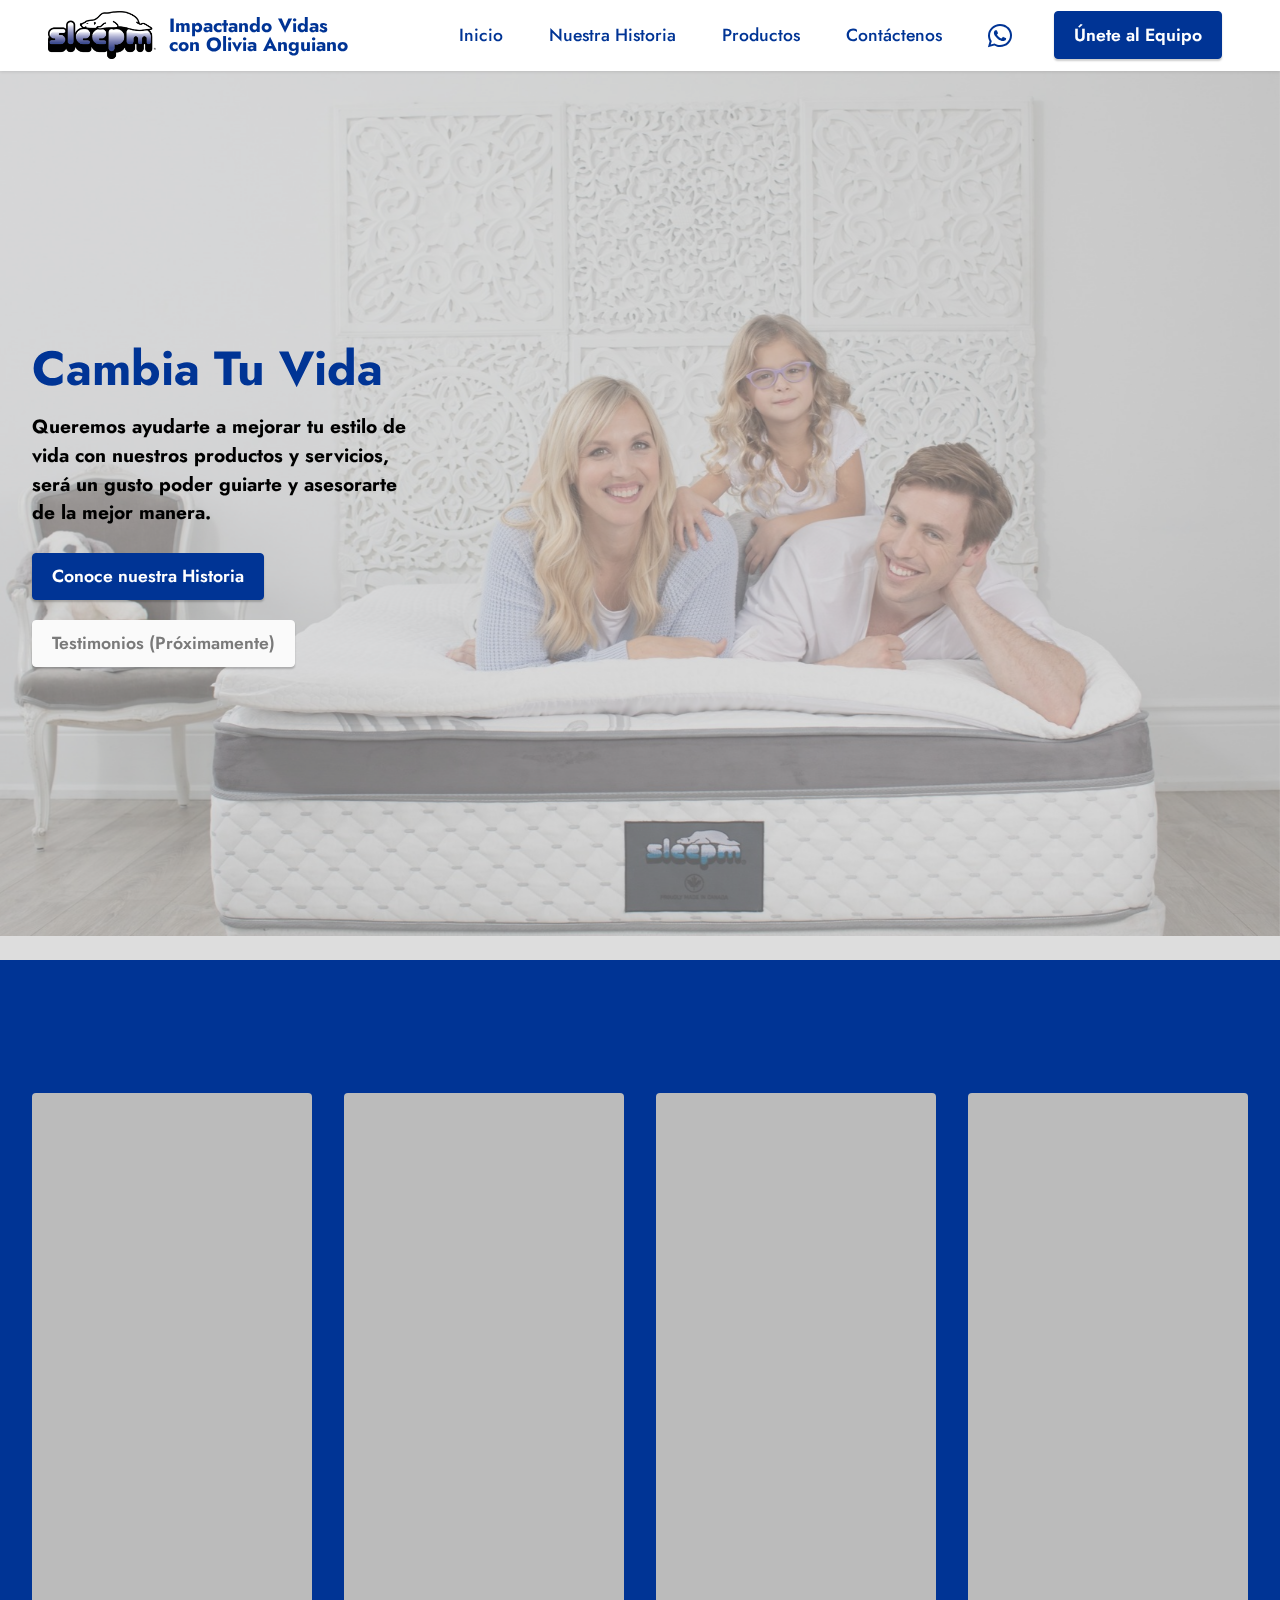
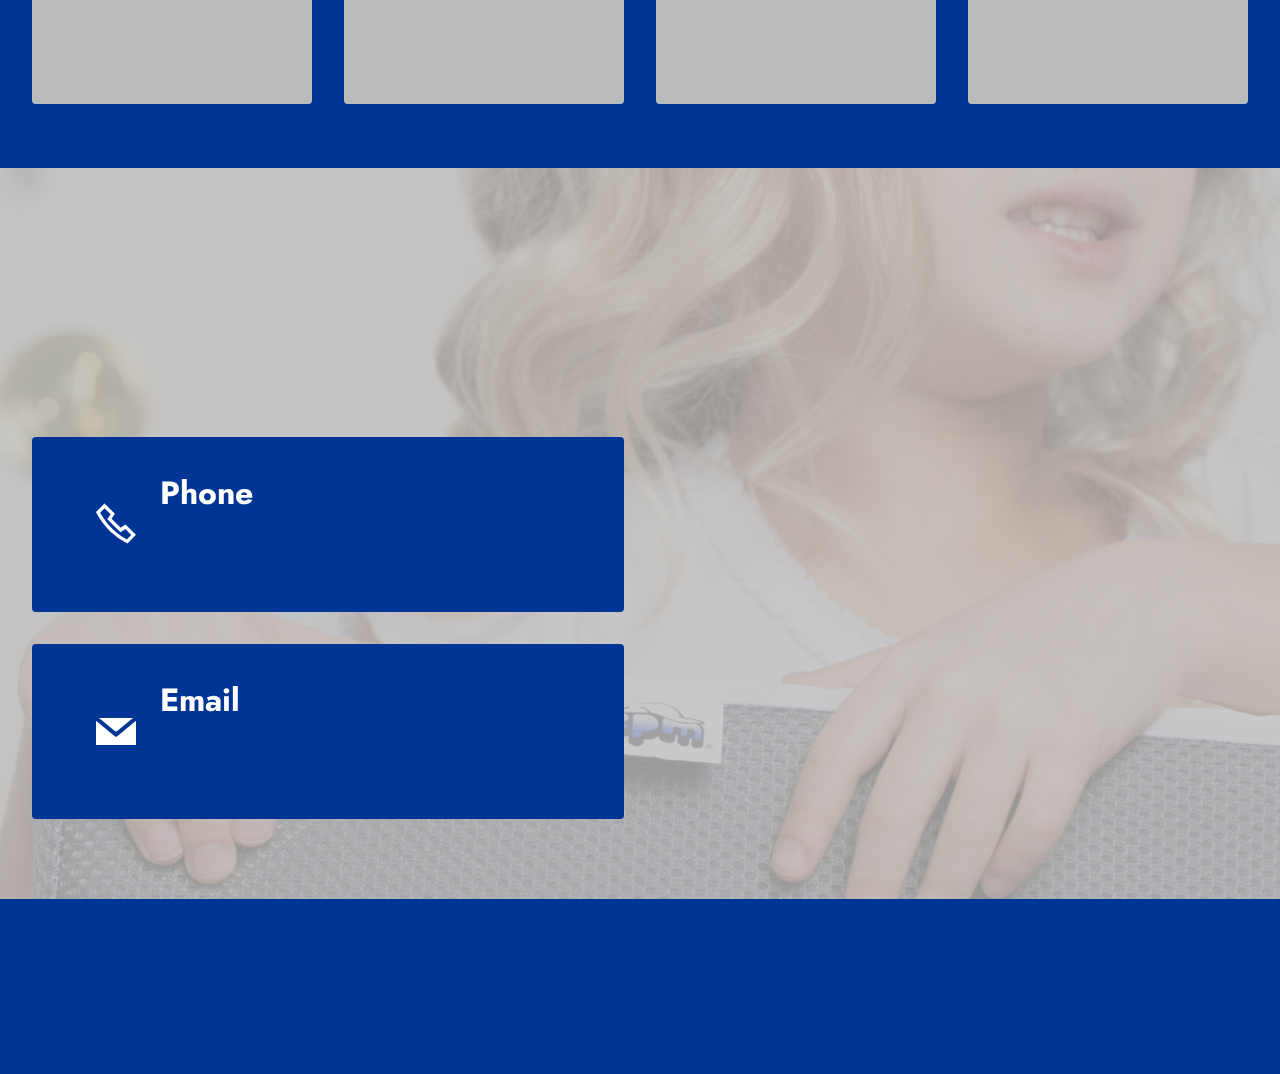
==== index.html @ 10654e8e "Add files via upload" ====
<!DOCTYPE html>
<html  >
<head>
  <!-- Site made with Mobirise Website Builder v5.8.4, https://mobirise.com -->
  <meta charset="UTF-8">
  <meta http-equiv="X-UA-Compatible" content="IE=edge">
  <meta name="generator" content="Mobirise v5.8.4, mobirise.com">
  <meta name="viewport" content="width=device-width, initial-scale=1, minimum-scale=1">
  <link rel="shortcut icon" href="assets/images/sleepmlogofinal.png" type="image/x-icon">
  <meta name="description" content="Queremos ayudarte a mejorar tu estilo de vida con nuestros productos y servicios, será un gusto poder guiarte y asesorarte de la mejor manera.">
  
  
  <title>Home</title>
  <link rel="stylesheet" href="assets/web/assets/mobirise-icons2/mobirise2.css">
  <link rel="stylesheet" href="assets/bootstrap/css/bootstrap.min.css">
  <link rel="stylesheet" href="assets/bootstrap/css/bootstrap-grid.min.css">
  <link rel="stylesheet" href="assets/bootstrap/css/bootstrap-reboot.min.css">
  <link rel="stylesheet" href="assets/parallax/jarallax.css">
  <link rel="stylesheet" href="assets/animatecss/animate.css">
  <link rel="stylesheet" href="assets/dropdown/css/style.css">
  <link rel="stylesheet" href="assets/socicon/css/styles.css">
  <link rel="stylesheet" href="assets/theme/css/style.css">
  <link rel="preload" href="https://fonts.googleapis.com/css2?family=Jost:ital,wght@0,400;0,700;1,400;1,700&display=swap&display=swap" as="style" onload="this.onload=null;this.rel='stylesheet'">
  <noscript><link rel="stylesheet" href="https://fonts.googleapis.com/css2?family=Jost:ital,wght@0,400;0,700;1,400;1,700&display=swap&display=swap"></noscript>
  <link rel="preload" as="style" href="assets/mobirise/css/mbr-additional.css"><link rel="stylesheet" href="assets/mobirise/css/mbr-additional.css" type="text/css">

  
  
  
</head>
<body>
  
  <section data-bs-version="5.1" class="menu menu2 cid-tNS9Eg49uX" once="menu" id="menu2-0">
    
    <nav class="navbar navbar-dropdown navbar-fixed-top navbar-expand-lg">
        <div class="container-fluid">
            <div class="navbar-brand">
                <span class="navbar-logo">
                    <a href="index.html">
                        <img src="assets/images/sleepmlogofinal.png" alt="" style="height: 3rem;">
                    </a>
                </span>
                <span class="navbar-caption-wrap"><a class="navbar-caption text-primary display-7" href="index.html">Impactando Vidas<br>con Olivia Anguiano</a></span>
            </div>
            <button class="navbar-toggler" type="button" data-toggle="collapse" data-bs-toggle="collapse" data-target="#navbarSupportedContent" data-bs-target="#navbarSupportedContent" aria-controls="navbarNavAltMarkup" aria-expanded="false" aria-label="Toggle navigation">
                <div class="hamburger">
                    <span></span>
                    <span></span>
                    <span></span>
                    <span></span>
                </div>
            </button>
            <div class="collapse navbar-collapse" id="navbarSupportedContent">
                <ul class="navbar-nav nav-dropdown" data-app-modern-menu="true"><li class="nav-item"><a class="nav-link link text-primary display-4" href="index.html">Inicio</a></li><li class="nav-item"><a class="nav-link link text-primary display-4" href="Nhistoria.html">Nuestra Historia</a></li>
                    <li class="nav-item"><a class="nav-link link text-primary display-4" href="index.html#team1-2">Productos</a></li>
                    <li class="nav-item"><a class="nav-link link text-primary display-4" href="index.html#contacts3-3">Contáctenos</a>
                    </li></ul>
                <div class="icons-menu">
                    <a class="iconfont-wrapper" href="https://wa.me/17027970441">
                        <span class="p-2 mbr-iconfont socicon-whatsapp socicon" style="color: rgb(0, 52, 149); fill: rgb(0, 52, 149);"></span>
                    </a>
                    
                    
                    
                </div>
                <div class="navbar-buttons mbr-section-btn"><a class="btn btn-primary display-4" href="https://www.sleepm.net/?100025122" target="_blank">Únete al Equipo</a></div>
            </div>
        </div>
    </nav>
</section>

<section data-bs-version="5.1" class="header1 cid-tNSaW0u5kv mbr-fullscreen mbr-parallax-background" id="header1-1">

    

    
    <div class="mbr-overlay" style="opacity: 0.5; background-color: rgb(187, 187, 187);"></div>

    <div class="container-fluid">
        <div class="row">
            <div class="col-12 col-lg-4">
                <h1 class="mbr-section-title mbr-fonts-style mb-3 display-2"><strong>Cambia Tu Vida</strong></h1>
                
                <p class="mbr-text mbr-fonts-style display-7"><strong>
                    Queremos ayudarte a mejorar tu estilo de vida con nuestros productos y servicios, será un gusto poder guiarte y asesorarte de la mejor manera.</strong></p>
                <div class="mbr-section-btn mt-3"><a class="btn btn-primary display-4" href="index.html">Conoce nuestra Historia</a> <a class="btn btn-white display-4" href="index.html">Testimonios (Próximamente)</a></div>
            </div>
        </div>
    </div>
</section>

<section data-bs-version="5.1" class="team1 cid-tNSo4aXFKe" id="team1-2">
    

    
    
    <div class="container-fluid">
        <div class="row justify-content-center">
            <div class="col-12">
                <h3 class="mbr-section-title mbr-fonts-style align-center mb-4 display-2">
                    <strong>Nuestros Productos</strong></h3>
                
            </div>
            <div class="col-sm-6 col-lg-3">
                <div class="card-wrap">
                    <div class="image-wrap">
                        <img src="assets/images/sleepm-mattress-78-1024x683.jpeg" alt="Olivia Anguiano">
                    </div>
                    <div class="content-wrap">
                        <h5 class="mbr-section-title card-title mbr-fonts-style align-center m-0 display-5"><strong>Colchones Sleepm</strong></h5>
                        
                        <p class="card-text mbr-fonts-style align-center display-4">
                            Experimente un mejor sueño a través de nuestros colchones Biocrystal, fabricados con materiales de la más alta calidad en Estados Unidos y Canadá. </p>
                        
                        <div class="mbr-section-btn card-btn align-center"><a class="btn btn-primary display-4" href="https://wa.me/17027970441">Pedir Ahora</a></div>
                    </div>
                </div>
            </div>

            <div class="col-sm-6 col-lg-3">
                <div class="card-wrap">
                    <div class="image-wrap">
                        <img src="assets/images/flower-topper-1024x704.jpeg" alt="Olivia Anguiano">
                    </div>
                    <div class="content-wrap">
                        <h5 class="mbr-section-title card-title mbr-fonts-style align-center m-0 display-5"><strong>Sleepm</strong><br><strong>Toppers</strong></h5>
                        
                        <p class="card-text mbr-fonts-style align-center display-4">Te mantiene fresco, cómodo toda la noche con tecnología de Biocrystal.&nbsp;La espuma inteligente que responde a la temperatura brinda un sueño más fresco.</p>
                        
                        <div class="mbr-section-btn card-btn align-center"><a class="btn btn-primary display-4" href="https://wa.me/17027970441">Pedir Ahora</a></div>
                    </div>
                </div>
            </div>

            <div class="col-sm-6 col-lg-3">
                <div class="card-wrap">
                    <div class="image-wrap">
                        <img src="assets/images/butterfly-pillow-with-box-1536x1017.jpeg" alt="Olivia Anguiano">
                    </div>
                    <div class="content-wrap">
                        <h5 class="mbr-section-title card-title mbr-fonts-style align-center m-0 display-5"><strong>Almohadas Sleepm</strong></h5>
                        
                        <p class="card-text mbr-fonts-style align-center display-4">Apoya la parte curva del cuello, también la parte posterior de la cabeza. sólo con este apoyo los tejidos y el cuello pueden estar relajados y descansados.</p>
                        
                        <div class="mbr-section-btn card-btn align-center"><a class="btn btn-primary display-4" href="https://wa.me/17027970441">Pedir Ahora</a></div>
                    </div>
                </div>
            </div>

            <div class="col-sm-6 col-lg-3">
                <div class="card-wrap">
                    <div class="image-wrap">
                        <img src="assets/images/eyemask.jpeg" alt="Olivia Anguiano">
                    </div>
                    <div class="content-wrap">
                        <h5 class="mbr-section-title card-title mbr-fonts-style align-center m-0 display-5"><strong>Antifaz Sleepm</strong></h5>
                        
                        <p class="card-text mbr-fonts-style align-center display-4">Son un maravilloso complemento para acercar las propiedades energéticas de los Biocrystal a tus ojos. ¡Mejore la circulación de sus ojos hoy mismo!</p>
                        
                        <div class="mbr-section-btn card-btn align-center"><a class="btn btn-primary display-4" href="https://wa.me/17027970441">Pedir Ahora</a></div>
                    </div>
                </div>
            </div>
        </div>
    </div>
</section>

<section data-bs-version="5.1" class="contacts3 map1 cid-tNSugywXoz" id="contacts3-3">

    

    
    <div class="mbr-overlay" style="opacity: 0.8; background-color: rgb(187, 187, 187);"></div>
    <div class="container-fluid">
        <div class="mbr-section-head">
            <h3 class="mbr-section-title mbr-fonts-style align-center mb-0 display-2"><strong>Contáctenos</strong></h3>
            <h4 class="mbr-section-subtitle mbr-fonts-style align-center mb-0 mt-2 display-5"><strong>
                Visítenos eres bienvenido conoce nuestros productos y únete a nuestro equipo</strong><br><strong>1096 E Sahara Ave Las Vegas NV 89104 #205&nbsp;</strong></h4>
        </div>
        <div class="row justify-content-center mt-4">
            <div class="card col-12 col-md-6">
                <div class="card-wrapper">
                    <div class="image-wrapper">
                        <span class="mbr-iconfont mobi-mbri-phone mobi-mbri" style="color: rgb(255, 255, 255); fill: rgb(255, 255, 255); font-size: 40px;"></span>
                    </div>
                    <div class="text-wrapper">
                        <h6 class="card-title mbr-fonts-style mb-1 display-5">
                            <strong>Phone</strong>
                        </h6>
                        <p class="mbr-text mbr-fonts-style display-7"><a href="tel:+17023509098" class="text-white text-primary">(702) 350-9098</a><br><a href="tel:+17023509098" class="text-white text-primary"></a><a href="tel:+17027970441" class="text-white">(702) 797-0441</a><br>
                        </p>
                    </div>
                </div>
                <div class="card-wrapper">
                    <div class="image-wrapper">
                        <span class="mbr-iconfont socicon-mail socicon" style="font-size: 40px; color: rgb(255, 255, 255); fill: rgb(255, 255, 255);"></span>
                    </div>
                    <div class="text-wrapper">
                        <h6 class="card-title mbr-fonts-style mb-1 display-5">
                            <strong>Email</strong>
                        </h6>
                        <p class="mbr-text mbr-fonts-style display-7">
                            <a href="mailto:info@site.com" class="text-white">info@</a>impactandovidas.com</p>
                    </div>
                </div>
            </div>
            <div class="map-wrapper col-12 col-md-6">
                <div class="google-map"><iframe frameborder="0" style="border:0" src="https://www.google.com/maps/embed/v1/place?key=AIzaSyAtXm0x23nRCgazjDV2Kl3GTHRP411ougQ&amp;q=1096 E Sahara ave las vegas nv 89104 #205" allowfullscreen=""></iframe></div>
            </div>
        </div>
    </div>
</section>

<section data-bs-version="5.1" class="footer3 cid-tNSAgGrxMF" once="footers" id="footer3-4">

    

    

    <div class="container">
        <div class="media-container-row align-center mbr-white">
            <div class="row row-links">
                <ul class="foot-menu">
                    
                    
                    
                    
                    
                <li class="foot-menu-item mbr-fonts-style display-7"><a href="Nhistoria.html" class="text-white">Nuestra Historia</a></li><li class="foot-menu-item mbr-fonts-style display-7"><a href="index.html#team1-2" class="text-white">Productos</a></li><li class="foot-menu-item mbr-fonts-style display-7"><font color="#fafafa"><a href="index.html#contacts3-3" class="text-white">Contáctenos</a></font></li></ul>
            </div>
            <div class="row social-row">
                <div class="social-list align-right pb-2">
                    
                    
                    
                    
                    
                    
                <div class="soc-item">
                        <a href="https://wa.me/17027970441">
                            <span class="mbr-iconfont mbr-iconfont-social socicon-whatsapp socicon"></span>
                        </a>
                    </div></div>
            </div>
            <div class="row row-copirayt">
                <p class="mbr-text mb-0 mbr-fonts-style mbr-white align-center display-7">
                    © Copyright 2025 Olivia Anguiano. All Rights Reserved.
                </p>
            </div>
        </div>
    </div>
</section><script src="assets/bootstrap/js/bootstrap.bundle.min.js"></script>  <script src="assets/parallax/jarallax.js"></script>  <script src="assets/smoothscroll/smooth-scroll.js"></script>  <script src="assets/ytplayer/index.js"></script>  <script src="assets/dropdown/js/navbar-dropdown.js"></script>  <script src="assets/theme/js/script.js"></script>  
  
  
  <input name="animation" type="hidden">
  </body>
</html>
---- assets/web/assets/mobirise-icons2/mobirise2.css ----
@font-face {
  font-family: 'Moririse2';
  font-display: swap;
  src:  url('mobirise2.eot?f2bix4');
  src:  url('mobirise2.eot?f2bix4#iefix') format('embedded-opentype'),
    url('mobirise2.ttf?f2bix4') format('truetype'),
    url('mobirise2.woff?f2bix4') format('woff'),
    url('mobirise2.svg?f2bix4#mobirise2') format('svg');
  font-weight: normal;
  font-style: normal;
}

[class^="mobi-"], [class*=" mobi-"] {
  /* use !important to prevent issues with browser extensions that change fonts */
  font-family: 'Moririse2' !important;
  speak: none;
  font-style: normal;
  font-weight: normal;
  font-variant: normal;
  text-transform: none;
  line-height: 1;

  /* Better Font Rendering =========== */
  -webkit-font-smoothing: antialiased;
  -moz-osx-font-smoothing: grayscale;
}

.mobi-mbri-add-submenu:before {
  content: "\e900";
}
.mobi-mbri-alert:before {
  content: "\e901";
}
.mobi-mbri-align-center:before {
  content: "\e902";
}
.mobi-mbri-align-justify:before {
  content: "\e903";
}
.mobi-mbri-align-left:before {
  content: "\e904";
}
.mobi-mbri-align-right:before {
  content: "\e905";
}
.mobi-mbri-android:before {
  content: "\e906";
}
.mobi-mbri-apple:before {
  content: "\e907";
}
.mobi-mbri-arrow-down:before {
  content: "\e908";
}
.mobi-mbri-arrow-next:before {
  content: "\e909";
}
.mobi-mbri-arrow-prev:before {
  content: "\e90a";
}
.mobi-mbri-arrow-up:before {
  content: "\e90b";
}
.mobi-mbri-bold:before {
  content: "\e90c";
}
.mobi-mbri-bookmark:before {
  content: "\e90d";
}
.mobi-mbri-bootstrap:before {
  content: "\e90e";
}
.mobi-mbri-briefcase:before {
  content: "\e90f";
}
.mobi-mbri-browse:before {
  content: "\e910";
}
.mobi-mbri-bulleted-list:before {
  content: "\e911";
}
.mobi-mbri-calendar:before {
  content: "\e912";
}
.mobi-mbri-camera:before {
  content: "\e913";
}
.mobi-mbri-cart-add:before {
  content: "\e914";
}
.mobi-mbri-cart-full:before {
  content: "\e915";
}
.mobi-mbri-cash:before {
  content: "\e916";
}
.mobi-mbri-change-style:before {
  content: "\e917";
}
.mobi-mbri-chat:before {
  content: "\e918";
}
.mobi-mbri-clock:before {
  content: "\e919";
}
.mobi-mbri-close:before {
  content: "\e91a";
}
.mobi-mbri-cloud:before {
  content: "\e91b";
}
.mobi-mbri-code:before {
  content: "\e91c";
}
.mobi-mbri-contact-form:before {
  content: "\e91d";
}
.mobi-mbri-credit-card:before {
  content: "\e91e";
}
.mobi-mbri-cursor-click:before {
  content: "\e91f";
}
.mobi-mbri-cust-feedback:before {
  content: "\e920";
}
.mobi-mbri-database:before {
  content: "\e921";
}
.mobi-mbri-delivery:before {
  content: "\e922";
}
.mobi-mbri-desktop:before {
  content: "\e923";
}
.mobi-mbri-devices:before {
  content: "\e924";
}
.mobi-mbri-down:before {
  content: "\e925";
}
.mobi-mbri-download-2:before {
  content: "\e926";
}
.mobi-mbri-download:before {
  content: "\e927";
}
.mobi-mbri-drag-n-drop-2:before {
  content: "\e928";
}
.mobi-mbri-drag-n-drop:before {
  content: "\e929";
}
.mobi-mbri-edit-2:before {
  content: "\e92a";
}
.mobi-mbri-edit:before {
  content: "\e92b";
}
.mobi-mbri-error:before {
  content: "\e92c";
}
.mobi-mbri-extension:before {
  content: "\e92d";
}
.mobi-mbri-features:before {
  content: "\e92e";
}
.mobi-mbri-file:before {
  content: "\e92f";
}
.mobi-mbri-flag:before {
  content: "\e930";
}
.mobi-mbri-folder:before {
  content: "\e931";
}
.mobi-mbri-gift:before {
  content: "\e932";
}
.mobi-mbri-github:before {
  content: "\e933";
}
.mobi-mbri-globe-2:before {
  content: "\e934";
}
.mobi-mbri-globe:before {
  content: "\e935";
}
.mobi-mbri-growing-chart:before {
  content: "\e936";
}
.mobi-mbri-hearth:before {
  content: "\e937";
}
.mobi-mbri-help:before {
  content: "\e938";
}
.mobi-mbri-home:before {
  content: "\e939";
}
.mobi-mbri-hot-cup:before {
  content: "\e93a";
}
.mobi-mbri-idea:before {
  content: "\e93b";
}
.mobi-mbri-image-gallery:before {
  content: "\e93c";
}
.mobi-mbri-image-slider:before {
  content: "\e93d";
}
.mobi-mbri-info:before {
  content: "\e93e";
}
.mobi-mbri-italic:before {
  content: "\e93f";
}
.mobi-mbri-key:before {
  content: "\e940";
}
.mobi-mbri-laptop:before {
  content: "\e941";
}
.mobi-mbri-layers:before {
  content: "\e942";
}
.mobi-mbri-left-right:before {
  content: "\e943";
}
.mobi-mbri-left:before {
  content: "\e944";
}
.mobi-mbri-letter:before {
  content: "\e945";
}
.mobi-mbri-like:before {
  content: "\e946";
}
.mobi-mbri-link:before {
  content: "\e947";
}
.mobi-mbri-lock:before {
  content: "\e948";
}
.mobi-mbri-login:before {
  content: "\e949";
}
.mobi-mbri-logout:before {
  content: "\e94a";
}
.mobi-mbri-magic-stick:before {
  content: "\e94b";
}
.mobi-mbri-map-pin:before {
  content: "\e94c";
}
.mobi-mbri-menu:before {
  content: "\e94d";
}
.mobi-mbri-mobile-2:before {
  content: "\e94e";
}
.mobi-mbri-mobile-horizontal:before {
  content: "\e94f";
}
.mobi-mbri-mobile:before {
  content: "\e950";
}
.mobi-mbri-mobirise:before {
  content: "\e951";
}
.mobi-mbri-more-horizontal:before {
  content: "\e952";
}
.mobi-mbri-more-vertical:before {
  content: "\e953";
}
.mobi-mbri-music:before {
  content: "\e954";
}
.mobi-mbri-new-file:before {
  content: "\e955";
}
.mobi-mbri-numbered-list:before {
  content: "\e956";
}
.mobi-mbri-opened-folder:before {
  content: "\e957";
}
.mobi-mbri-pages:before {
  content: "\e958";
}
.mobi-mbri-paper-plane:before {
  content: "\e959";
}
.mobi-mbri-paperclip:before {
  content: "\e95a";
}
.mobi-mbri-phone:before {
  content: "\e95b";
}
.mobi-mbri-photo:before {
  content: "\e95c";
}
.mobi-mbri-photos:before {
  content: "\e95d";
}
.mobi-mbri-pin:before {
  content: "\e95e";
}
.mobi-mbri-play:before {
  content: "\e95f";
}
.mobi-mbri-plus:before {
  content: "\e960";
}
.mobi-mbri-preview:before {
  content: "\e961";
}
.mobi-mbri-print:before {
  content: "\e962";
}
.mobi-mbri-protect:before {
  content: "\e963";
}
.mobi-mbri-question:before {
  content: "\e964";
}
.mobi-mbri-quote-left:before {
  content: "\e965";
}
.mobi-mbri-quote-right:before {
  content: "\e966";
}
.mobi-mbri-redo:before {
  content: "\e967";
}
.mobi-mbri-refresh:before {
  content: "\e968";
}
.mobi-mbri-responsive-2:before {
  content: "\e969";
}
.mobi-mbri-responsive:before {
  content: "\e96a";
}
.mobi-mbri-right:before {
  content: "\e96b";
}
.mobi-mbri-rocket:before {
  content: "\e96c";
}
.mobi-mbri-sad-face:before {
  content: "\e96d";
}
.mobi-mbri-sale:before {
  content: "\e96e";
}
.mobi-mbri-save:before {
  content: "\e96f";
}
.mobi-mbri-search:before {
  content: "\e970";
}
.mobi-mbri-setting-2:before {
  content: "\e971";
}
.mobi-mbri-setting-3:before {
  content: "\e972";
}
.mobi-mbri-setting:before {
  content: "\e973";
}
.mobi-mbri-share:before {
  content: "\e974";
}
.mobi-mbri-shopping-bag:before {
  content: "\e975";
}
.mobi-mbri-shopping-basket:before {
  content: "\e976";
}
.mobi-mbri-shopping-cart:before {
  content: "\e977";
}
.mobi-mbri-sites:before {
  content: "\e978";
}
.mobi-mbri-smile-face:before {
  content: "\e979";
}
.mobi-mbri-speed:before {
  content: "\e97a";
}
.mobi-mbri-star:before {
  content: "\e97b";
}
.mobi-mbri-success:before {
  content: "\e97c";
}
.mobi-mbri-sun:before {
  content: "\e97d";
}
.mobi-mbri-sun2:before {
  content: "\e97e";
}
.mobi-mbri-tablet-vertical:before {
  content: "\e97f";
}
.mobi-mbri-tablet:before {
  content: "\e980";
}
.mobi-mbri-target:before {
  content: "\e981";
}
.mobi-mbri-timer:before {
  content: "\e982";
}
.mobi-mbri-to-ftp:before {
  content: "\e983";
}
.mobi-mbri-to-local-drive:before {
  content: "\e984";
}
.mobi-mbri-touch-swipe:before {
  content: "\e985";
}
.mobi-mbri-touch:before {
  content: "\e986";
}
.mobi-mbri-trash:before {
  content: "\e987";
}
.mobi-mbri-underline:before {
  content: "\e988";
}
.mobi-mbri-undo:before {
  content: "\e989";
}
.mobi-mbri-unlink:before {
  content: "\e98a";
}
.mobi-mbri-unlock:before {
  content: "\e98b";
}
.mobi-mbri-up-down:before {
  content: "\e98c";
}
.mobi-mbri-up:before {
  content: "\e98d";
}
.mobi-mbri-update:before {
  content: "\e98e";
}
.mobi-mbri-upload-2:before {
  content: "\e98f";
}
.mobi-mbri-upload:before {
  content: "\e990";
}
.mobi-mbri-user-2:before {
  content: "\e991";
}
.mobi-mbri-user:before {
  content: "\e992";
}
.mobi-mbri-users:before {
  content: "\e993";
}
.mobi-mbri-video-play:before {
  content: "\e994";
}
.mobi-mbri-video:before {
  content: "\e995";
}
.mobi-mbri-watch:before {
  content: "\e996";
}
.mobi-mbri-website-theme-2:before {
  content: "\e997";
}
.mobi-mbri-website-theme:before {
  content: "\e998";
}
.mobi-mbri-wifi:before {
  content: "\e999";
}
.mobi-mbri-windows:before {
  content: "\e99a";
}
.mobi-mbri-zoom-in:before {
  content: "\e99b";
}
.mobi-mbri-zoom-out:before {
  content: "\e99c";
}
---- assets/parallax/jarallax.css ----
.jarallax {
    position: relative;
    z-index: 0;
}
.jarallax > .jarallax-img {
    position: absolute;
    object-fit: cover;
    /* support for plugin https://github.com/bfred-it/object-fit-images */
    font-family: 'object-fit: cover;';
    top: 0;
    left: 0;
    width: 100%;
    height: 100%;
    z-index: -1;
}
---- assets/dropdown/css/style.css ----
.navbar-dropdown {
  left: 0;
  padding: 0;
  position: absolute;
  right: 0;
  top: 0;
  transition: all 0.45s ease;
  z-index: 1030;
  background: #282828; }
  .navbar-dropdown .navbar-logo {
    margin-right: 0.8rem;
    transition: margin 0.3s ease-in-out;
    vertical-align: middle; }
    .navbar-dropdown .navbar-logo img {
      height: 3.125rem;
      transition: all 0.3s ease-in-out; }
    .navbar-dropdown .navbar-logo.mbr-iconfont {
      font-size: 3.125rem;
      line-height: 3.125rem; }
  .navbar-dropdown .navbar-caption {
    font-weight: 700;
    white-space: normal;
    vertical-align: -4px;
    line-height: 3.125rem !important; }
    .navbar-dropdown .navbar-caption, .navbar-dropdown .navbar-caption:hover {
      color: inherit;
      text-decoration: none; }
  .navbar-dropdown .mbr-iconfont + .navbar-caption {
    vertical-align: -1px; }
  .navbar-dropdown.navbar-fixed-top {
    position: fixed; }
  .navbar-dropdown .navbar-brand span {
    vertical-align: -4px; }
  .navbar-dropdown.bg-color.transparent {
    background: none; }
  .navbar-dropdown.navbar-short .navbar-brand {
    padding: 0.625rem 0; }
    .navbar-dropdown.navbar-short .navbar-brand span {
      vertical-align: -1px; }
  .navbar-dropdown.navbar-short .navbar-caption {
    line-height: 2.375rem !important;
    vertical-align: -2px; }
  .navbar-dropdown.navbar-short .navbar-logo {
    margin-right: 0.5rem; }
    .navbar-dropdown.navbar-short .navbar-logo img {
      height: 2.375rem; }
    .navbar-dropdown.navbar-short .navbar-logo.mbr-iconfont {
      font-size: 2.375rem;
      line-height: 2.375rem; }
  .navbar-dropdown.navbar-short .mbr-table-cell {
    height: 3.625rem; }
  .navbar-dropdown .navbar-close {
    left: 0.6875rem;
    position: fixed;
    top: 0.75rem;
    z-index: 1000; }
  .navbar-dropdown .hamburger-icon {
    content: "";
    display: inline-block;
    vertical-align: middle;
    width: 16px;
    -webkit-box-shadow: 0 -6px 0 1px #282828,0 0 0 1px #282828,0 6px 0 1px #282828;
    -moz-box-shadow: 0 -6px 0 1px #282828,0 0 0 1px #282828,0 6px 0 1px #282828;
    box-shadow: 0 -6px 0 1px #282828,0 0 0 1px #282828,0 6px 0 1px #282828; }

.dropdown-menu .dropdown-toggle[data-toggle="dropdown-submenu"]::after {
  border-bottom: 0.35em solid transparent;
  border-left: 0.35em solid;
  border-right: 0;
  border-top: 0.35em solid transparent;
  margin-left: 0.3rem; }

.dropdown-menu .dropdown-item:focus {
  outline: 0; }

.nav-dropdown {
  font-size: 0.75rem;
  font-weight: 500;
  height: auto !important; }
  .nav-dropdown .nav-btn {
    padding-left: 1rem; }
  .nav-dropdown .link {
    margin: .667em 1.667em;
    font-weight: 500;
    padding: 0;
    transition: color .2s ease-in-out; }
    .nav-dropdown .link.dropdown-toggle {
      margin-right: 2.583em; }
      .nav-dropdown .link.dropdown-toggle::after {
        margin-left: .25rem;
        border-top: 0.35em solid;
        border-right: 0.35em solid transparent;
        border-left: 0.35em solid transparent;
        border-bottom: 0; }
      .nav-dropdown .link.dropdown-toggle[aria-expanded="true"] {
        margin: 0;
        padding: 0.667em 3.263em  0.667em 1.667em; }
  .nav-dropdown .link::after,
  .nav-dropdown .dropdown-item::after {
    color: inherit; }
  .nav-dropdown .btn {
    font-size: 0.75rem;
    font-weight: 700;
    letter-spacing: 0;
    margin-bottom: 0;
    padding-left: 1.25rem;
    padding-right: 1.25rem; }
  .nav-dropdown .dropdown-menu {
    border-radius: 0;
    border: 0;
    left: 0;
    margin: 0;
    padding-bottom: 1.25rem;
    padding-top: 1.25rem;
    position: relative; }
  .nav-dropdown .dropdown-submenu {
    margin-left: 0.125rem;
    top: 0; }
  .nav-dropdown .dropdown-item {
    font-weight: 500;
    line-height: 2;
    padding: 0.3846em 4.615em 0.3846em 1.5385em;
    position: relative;
    transition: color .2s ease-in-out, background-color .2s ease-in-out; }
    .nav-dropdown .dropdown-item::after {
      margin-top: -0.3077em;
      position: absolute;
      right: 1.1538em;
      top: 50%; }
    .nav-dropdown .dropdown-item:focus, .nav-dropdown .dropdown-item:hover {
      background: none; }

@media (max-width: 767px) {
  .nav-dropdown.navbar-toggleable-sm {
    bottom: 0;
    display: none;
    left: 0;
    overflow-x: hidden;
    position: fixed;
    top: 0;
    transform: translateX(-100%);
    -ms-transform: translateX(-100%);
    -webkit-transform: translateX(-100%);
    width: 18.75rem;
    z-index: 999; } }
.nav-dropdown.navbar-toggleable-xl {
  bottom: 0;
  display: none;
  left: 0;
  overflow-x: hidden;
  position: fixed;
  top: 0;
  transform: translateX(-100%);
  -ms-transform: translateX(-100%);
  -webkit-transform: translateX(-100%);
  width: 18.75rem;
  z-index: 999; }

.nav-dropdown-sm {
  display: block !important;
  overflow-x: hidden;
  overflow: auto;
  padding-top: 3.875rem; }
  .nav-dropdown-sm::after {
    content: "";
    display: block;
    height: 3rem;
    width: 100%; }
  .nav-dropdown-sm.collapse.in ~ .navbar-close {
    display: block !important; }
  .nav-dropdown-sm.collapsing, .nav-dropdown-sm.collapse.in {
    transform: translateX(0);
    -ms-transform: translateX(0);
    -webkit-transform: translateX(0);
    transition: all 0.25s ease-out;
    -webkit-transition: all 0.25s ease-out;
    background: #282828; }
  .nav-dropdown-sm.collapsing[aria-expanded="false"] {
    transform: translateX(-100%);
    -ms-transform: translateX(-100%);
    -webkit-transform: translateX(-100%); }
  .nav-dropdown-sm .nav-item {
    display: block;
    margin-left: 0 !important;
    padding-left: 0; }
  .nav-dropdown-sm .link,
  .nav-dropdown-sm .dropdown-item {
    border-top: 1px dotted rgba(255, 255, 255, 0.1);
    font-size: 0.8125rem;
    line-height: 1.6;
    margin: 0 !important;
    padding: 0.875rem 2.4rem 0.875rem 1.5625rem !important;
    position: relative;
    white-space: normal; }
    .nav-dropdown-sm .link:focus, .nav-dropdown-sm .link:hover,
    .nav-dropdown-sm .dropdown-item:focus,
    .nav-dropdown-sm .dropdown-item:hover {
      background: rgba(0, 0, 0, 0.2) !important;
      color: #c0a375; }
  .nav-dropdown-sm .nav-btn {
    position: relative;
    padding: 1.5625rem 1.5625rem 0 1.5625rem; }
    .nav-dropdown-sm .nav-btn::before {
      border-top: 1px dotted rgba(255, 255, 255, 0.1);
      content: "";
      left: 0;
      position: absolute;
      top: 0;
      width: 100%; }
    .nav-dropdown-sm .nav-btn + .nav-btn {
      padding-top: 0.625rem; }
      .nav-dropdown-sm .nav-btn + .nav-btn::before {
        display: none; }
  .nav-dropdown-sm .btn {
    padding: 0.625rem 0; }
  .nav-dropdown-sm .dropdown-toggle[data-toggle="dropdown-submenu"]::after {
    margin-left: .25rem;
    border-top: 0.35em solid;
    border-right: 0.35em solid transparent;
    border-left: 0.35em solid transparent;
    border-bottom: 0; }
  .nav-dropdown-sm .dropdown-toggle[data-toggle="dropdown-submenu"][aria-expanded="true"]::after {
    border-top: 0;
    border-right: 0.35em solid transparent;
    border-left: 0.35em solid transparent;
    border-bottom: 0.35em solid; }
  .nav-dropdown-sm .dropdown-menu {
    margin: 0;
    padding: 0;
    position: relative;
    top: 0;
    left: 0;
    width: 100%;
    border: 0;
    float: none;
    border-radius: 0;
    background: none; }
  .nav-dropdown-sm .dropdown-submenu {
    left: 100%;
    margin-left: 0.125rem;
    margin-top: -1.25rem;
    top: 0; }

.navbar-toggleable-sm .nav-dropdown .dropdown-menu {
  position: absolute; }

.navbar-toggleable-sm .nav-dropdown .dropdown-submenu {
  left: 100%;
  margin-left: 0.125rem;
  margin-top: -1.25rem;
  top: 0; }

.navbar-toggleable-sm.opened .nav-dropdown .dropdown-menu {
  position: relative; }

.navbar-toggleable-sm.opened .nav-dropdown .dropdown-submenu {
  left: 0;
  margin-left: 00rem;
  margin-top: 0rem;
  top: 0; }

.is-builder .nav-dropdown.collapsing {
  transition: none !important; }
---- assets/socicon/css/styles.css ----
@charset "UTF-8";

@font-face {
  font-family: 'Socicon';
  src:  url('../fonts/socicon.eot');
  src:  url('../fonts/socicon.eot?#iefix') format('embedded-opentype'),
    url('../fonts/socicon.woff2') format('woff2'),
    url('../fonts/socicon.ttf') format('truetype'),
    url('../fonts/socicon.woff') format('woff'),
    url('../fonts/socicon.svg#socicon') format('svg');
  font-weight: normal;
  font-style: normal;
  font-display: swap;
}

[data-icon]:before {
  font-family: "socicon" !important;
  content: attr(data-icon);
  font-style: normal !important;
  font-weight: normal !important;
  font-variant: normal !important;
  text-transform: none !important;
  speak: none;
  line-height: 1;
  -webkit-font-smoothing: antialiased;
  -moz-osx-font-smoothing: grayscale;
}

[class^="socicon-"], [class*=" socicon-"] {
  /* use !important to prevent issues with browser extensions that change fonts */
  font-family: 'Socicon' !important;
  speak: none;
  font-style: normal;
  font-weight: normal;
  font-variant: normal;
  text-transform: none;
  line-height: 1;

  /* Better Font Rendering =========== */
  -webkit-font-smoothing: antialiased;
  -moz-osx-font-smoothing: grayscale;
}

.socicon-eitaa:before {
  content: "\e97c";
}
.socicon-soroush:before {
  content: "\e97d";
}
.socicon-bale:before {
  content: "\e97e";
}
.socicon-zazzle:before {
  content: "\e97b";
}
.socicon-society6:before {
  content: "\e97a";
}
.socicon-redbubble:before {
  content: "\e979";
}
.socicon-avvo:before {
  content: "\e978";
}
.socicon-stitcher:before {
  content: "\e977";
}
.socicon-googlehangouts:before {
  content: "\e974";
}
.socicon-dlive:before {
  content: "\e975";
}
.socicon-vsco:before {
  content: "\e976";
}
.socicon-flipboard:before {
  content: "\e973";
}
.socicon-ubuntu:before {
  content: "\e958";
}
.socicon-artstation:before {
  content: "\e959";
}
.socicon-invision:before {
  content: "\e95a";
}
.socicon-torial:before {
  content: "\e95b";
}
.socicon-collectorz:before {
  content: "\e95c";
}
.socicon-seenthis:before {
  content: "\e95d";
}
.socicon-googleplaymusic:before {
  content: "\e95e";
}
.socicon-debian:before {
  content: "\e95f";
}
.socicon-filmfreeway:before {
  content: "\e960";
}
.socicon-gnome:before {
  content: "\e961";
}
.socicon-itchio:before {
  content: "\e962";
}
.socicon-jamendo:before {
  content: "\e963";
}
.socicon-mix:before {
  content: "\e964";
}
.socicon-sharepoint:before {
  content: "\e965";
}
.socicon-tinder:before {
  content: "\e966";
}
.socicon-windguru:before {
  content: "\e967";
}
.socicon-cdbaby:before {
  content: "\e968";
}
.socicon-elementaryos:before {
  content: "\e969";
}
.socicon-stage32:before {
  content: "\e96a";
}
.socicon-tiktok:before {
  content: "\e96b";
}
.socicon-gitter:before {
  content: "\e96c";
}
.socicon-letterboxd:before {
  content: "\e96d";
}
.socicon-threema:before {
  content: "\e96e";
}
.socicon-splice:before {
  content: "\e96f";
}
.socicon-metapop:before {
  content: "\e970";
}
.socicon-naver:before {
  content: "\e971";
}
.socicon-remote:before {
  content: "\e972";
}
.socicon-internet:before {
  content: "\e957";
}
.socicon-moddb:before {
  content: "\e94b";
}
.socicon-indiedb:before {
  content: "\e94c";
}
.socicon-traxsource:before {
  content: "\e94d";
}
.socicon-gamefor:before {
  content: "\e94e";
}
.socicon-pixiv:before {
  content: "\e94f";
}
.socicon-myanimelist:before {
  content: "\e950";
}
.socicon-blackberry:before {
  content: "\e951";
}
.socicon-wickr:before {
  content: "\e952";
}
.socicon-spip:before {
  content: "\e953";
}
.socicon-napster:before {
  content: "\e954";
}
.socicon-beatport:before {
  content: "\e955";
}
.socicon-hackerone:before {
  content: "\e956";
}
.socicon-hackernews:before {
  content: "\e946";
}
.socicon-smashwords:before {
  content: "\e947";
}
.socicon-kobo:before {
  content: "\e948";
}
.socicon-bookbub:before {
  content: "\e949";
}
.socicon-mailru:before {
  content: "\e94a";
}
.socicon-gitlab:before {
  content: "\e945";
}
.socicon-instructables:before {
  content: "\e944";
}
.socicon-portfolio:before {
  content: "\e943";
}
.socicon-codered:before {
  content: "\e940";
}
.socicon-origin:before {
  content: "\e941";
}
.socicon-nextdoor:before {
  content: "\e942";
}
.socicon-udemy:before {
  content: "\e93f";
}
.socicon-livemaster:before {
  content: "\e93e";
}
.socicon-crunchbase:before {
  content: "\e93b";
}
.socicon-homefy:before {
  content: "\e93c";
}
.socicon-calendly:before {
  content: "\e93d";
}
.socicon-realtor:before {
  content: "\e90f";
}
.socicon-tidal:before {
  content: "\e910";
}
.socicon-qobuz:before {
  content: "\e911";
}
.socicon-natgeo:before {
  content: "\e912";
}
.socicon-mastodon:before {
  content: "\e913";
}
.socicon-unsplash:before {
  content: "\e914";
}
.socicon-homeadvisor:before {
  content: "\e915";
}
.socicon-angieslist:before {
  content: "\e916";
}
.socicon-codepen:before {
  content: "\e917";
}
.socicon-slack:before {
  content: "\e918";
}
.socicon-openaigym:before {
  content: "\e919";
}
.socicon-logmein:before {
  content: "\e91a";
}
.socicon-fiverr:before {
  content: "\e91b";
}
.socicon-gotomeeting:before {
  content: "\e91c";
}
.socicon-aliexpress:before {
  content: "\e91d";
}
.socicon-guru:before {
  content: "\e91e";
}
.socicon-appstore:before {
  content: "\e91f";
}
.socicon-homes:before {
  content: "\e920";
}
.socicon-zoom:before {
  content: "\e921";
}
.socicon-alibaba:before {
  content: "\e922";
}
.socicon-craigslist:before {
  content: "\e923";
}
.socicon-wix:before {
  content: "\e924";
}
.socicon-redfin:before {
  content: "\e925";
}
.socicon-googlecalendar:before {
  content: "\e926";
}
.socicon-shopify:before {
  content: "\e927";
}
.socicon-freelancer:before {
  content: "\e928";
}
.socicon-seedrs:before {
  content: "\e929";
}
.socicon-bing:before {
  content: "\e92a";
}
.socicon-doodle:before {
  content: "\e92b";
}
.socicon-bonanza:before {
  content: "\e92c";
}
.socicon-squarespace:before {
  content: "\e92d";
}
.socicon-toptal:before {
  content: "\e92e";
}
.socicon-gust:before {
  content: "\e92f";
}
.socicon-ask:before {
  content: "\e930";
}
.socicon-trulia:before {
  content: "\e931";
}
.socicon-loomly:before {
  content: "\e932";
}
.socicon-ghost:before {
  content: "\e933";
}
.socicon-upwork:before {
  content: "\e934";
}
.socicon-fundable:before {
  content: "\e935";
}
.socicon-booking:before {
  content: "\e936";
}
.socicon-googlemaps:before {
  content: "\e937";
}
.socicon-zillow:before {
  content: "\e938";
}
.socicon-niconico:before {
  content: "\e939";
}
.socicon-toneden:before {
  content: "\e93a";
}
.socicon-augment:before {
  content: "\e908";
}
.socicon-bitbucket:before {
  content: "\e909";
}
.socicon-fyuse:before {
  content: "\e90a";
}
.socicon-yt-gaming:before {
  content: "\e90b";
}
.socicon-sketchfab:before {
  content: "\e90c";
}
.socicon-mobcrush:before {
  content: "\e90d";
}
.socicon-microsoft:before {
  content: "\e90e";
}
.socicon-pandora:before {
  content: "\e907";
}
.socicon-messenger:before {
  content: "\e906";
}
.socicon-gamewisp:before {
  content: "\e905";
}
.socicon-bloglovin:before {
  content: "\e904";
}
.socicon-tunein:before {
  content: "\e903";
}
.socicon-gamejolt:before {
  content: "\e901";
}
.socicon-trello:before {
  content: "\e902";
}
.socicon-spreadshirt:before {
  content: "\e900";
}
.socicon-500px:before {
  content: "\e000";
}
.socicon-8tracks:before {
  content: "\e001";
}
.socicon-airbnb:before {
  content: "\e002";
}
.socicon-alliance:before {
  content: "\e003";
}
.socicon-amazon:before {
  content: "\e004";
}
.socicon-amplement:before {
  content: "\e005";
}
.socicon-android:before {
  content: "\e006";
}
.socicon-angellist:before {
  content: "\e007";
}
.socicon-apple:before {
  content: "\e008";
}
.socicon-appnet:before {
  content: "\e009";
}
.socicon-baidu:before {
  content: "\e00a";
}
.socicon-bandcamp:before {
  content: "\e00b";
}
.socicon-battlenet:before {
  content: "\e00c";
}
.socicon-mixer:before {
  content: "\e00d";
}
.socicon-bebee:before {
  content: "\e00e";
}
.socicon-bebo:before {
  content: "\e00f";
}
.socicon-behance:before {
  content: "\e010";
}
.socicon-blizzard:before {
  content: "\e011";
}
.socicon-blogger:before {
  content: "\e012";
}
.socicon-buffer:before {
  content: "\e013";
}
.socicon-chrome:before {
  content: "\e014";
}
.socicon-coderwall:before {
  content: "\e015";
}
.socicon-curse:before {
  content: "\e016";
}
.socicon-dailymotion:before {
  content: "\e017";
}
.socicon-deezer:before {
  content: "\e018";
}
.socicon-delicious:before {
  content: "\e019";
}
.socicon-deviantart:before {
  content: "\e01a";
}
.socicon-diablo:before {
  content: "\e01b";
}
.socicon-digg:before {
  content: "\e01c";
}
.socicon-discord:before {
  content: "\e01d";
}
.socicon-disqus:before {
  content: "\e01e";
}
.socicon-douban:before {
  content: "\e01f";
}
.socicon-draugiem:before {
  content: "\e020";
}
.socicon-dribbble:before {
  content: "\e021";
}
.socicon-drupal:before {
  content: "\e022";
}
.socicon-ebay:before {
  content: "\e023";
}
.socicon-ello:before {
  content: "\e024";
}
.socicon-endomodo:before {
  content: "\e025";
}
.socicon-envato:before {
  content: "\e026";
}
.socicon-etsy:before {
  content: "\e027";
}
.socicon-facebook:before {
  content: "\e028";
}
.socicon-feedburner:before {
  content: "\e029";
}
.socicon-filmweb:before {
  content: "\e02a";
}
.socicon-firefox:before {
  content: "\e02b";
}
.socicon-flattr:before {
  content: "\e02c";
}
.socicon-flickr:before {
  content: "\e02d";
}
.socicon-formulr:before {
  content: "\e02e";
}
.socicon-forrst:before {
  content: "\e02f";
}
.socicon-foursquare:before {
  content: "\e030";
}
.socicon-friendfeed:before {
  content: "\e031";
}
.socicon-github:before {
  content: "\e032";
}
.socicon-goodreads:before {
  content: "\e033";
}
.socicon-google:before {
  content: "\e034";
}
.socicon-googlescholar:before {
  content: "\e035";
}
.socicon-googlegroups:before {
  content: "\e036";
}
.socicon-googlephotos:before {
  content: "\e037";
}
.socicon-googleplus:before {
  content: "\e038";
}
.socicon-grooveshark:before {
  content: "\e039";
}
.socicon-hackerrank:before {
  content: "\e03a";
}
.socicon-hearthstone:before {
  content: "\e03b";
}
.socicon-hellocoton:before {
  content: "\e03c";
}
.socicon-heroes:before {
  content: "\e03d";
}
.socicon-smashcast:before {
  content: "\e03e";
}
.socicon-horde:before {
  content: "\e03f";
}
.socicon-houzz:before {
  content: "\e040";
}
.socicon-icq:before {
  content: "\e041";
}
.socicon-identica:before {
  content: "\e042";
}
.socicon-imdb:before {
  content: "\e043";
}
.socicon-instagram:before {
  content: "\e044";
}
.socicon-issuu:before {
  content: "\e045";
}
.socicon-istock:before {
  content: "\e046";
}
.socicon-itunes:before {
  content: "\e047";
}
.socicon-keybase:before {
  content: "\e048";
}
.socicon-lanyrd:before {
  content: "\e049";
}
.socicon-lastfm:before {
  content: "\e04a";
}
.socicon-line:before {
  content: "\e04b";
}
.socicon-linkedin:before {
  content: "\e04c";
}
.socicon-livejournal:before {
  content: "\e04d";
}
.socicon-lyft:before {
  content: "\e04e";
}
.socicon-macos:before {
  content: "\e04f";
}
.socicon-mail:before {
  content: "\e050";
}
.socicon-medium:before {
  content: "\e051";
}
.socicon-meetup:before {
  content: "\e052";
}
.socicon-mixcloud:before {
  content: "\e053";
}
.socicon-modelmayhem:before {
  content: "\e054";
}
.socicon-mumble:before {
  content: "\e055";
}
.socicon-myspace:before {
  content: "\e056";
}
.socicon-newsvine:before {
  content: "\e057";
}
.socicon-nintendo:before {
  content: "\e058";
}
.socicon-npm:before {
  content: "\e059";
}
.socicon-odnoklassniki:before {
  content: "\e05a";
}
.socicon-openid:before {
  content: "\e05b";
}
.socicon-opera:before {
  content: "\e05c";
}
.socicon-outlook:before {
  content: "\e05d";
}
.socicon-overwatch:before {
  content: "\e05e";
}
.socicon-patreon:before {
  content: "\e05f";
}
.socicon-paypal:before {
  content: "\e060";
}
.socicon-periscope:before {
  content: "\e061";
}
.socicon-persona:before {
  content: "\e062";
}
.socicon-pinterest:before {
  content: "\e063";
}
.socicon-play:before {
  content: "\e064";
}
.socicon-player:before {
  content: "\e065";
}
.socicon-playstation:before {
  content: "\e066";
}
.socicon-pocket:before {
  content: "\e067";
}
.socicon-qq:before {
  content: "\e068";
}
.socicon-quora:before {
  content: "\e069";
}
.socicon-raidcall:before {
  content: "\e06a";
}
.socicon-ravelry:before {
  content: "\e06b";
}
.socicon-reddit:before {
  content: "\e06c";
}
.socicon-renren:before {
  content: "\e06d";
}
.socicon-researchgate:before {
  content: "\e06e";
}
.socicon-residentadvisor:before {
  content: "\e06f";
}
.socicon-reverbnation:before {
  content: "\e070";
}
.socicon-rss:before {
  content: "\e071";
}
.socicon-sharethis:before {
  content: "\e072";
}
.socicon-skype:before {
  content: "\e073";
}
.socicon-slideshare:before {
  content: "\e074";
}
.socicon-smugmug:before {
  content: "\e075";
}
.socicon-snapchat:before {
  content: "\e076";
}
.socicon-songkick:before {
  content: "\e077";
}
.socicon-soundcloud:before {
  content: "\e078";
}
.socicon-spotify:before {
  content: "\e079";
}
.socicon-stackexchange:before {
  content: "\e07a";
}
.socicon-stackoverflow:before {
  content: "\e07b";
}
.socicon-starcraft:before {
  content: "\e07c";
}
.socicon-stayfriends:before {
  content: "\e07d";
}
.socicon-steam:before {
  content: "\e07e";
}
.socicon-storehouse:before {
  content: "\e07f";
}
.socicon-strava:before {
  content: "\e080";
}
.socicon-streamjar:before {
  content: "\e081";
}
.socicon-stumbleupon:before {
  content: "\e082";
}
.socicon-swarm:before {
  content: "\e083";
}
.socicon-teamspeak:before {
  content: "\e084";
}
.socicon-teamviewer:before {
  content: "\e085";
}
.socicon-technorati:before {
  content: "\e086";
}
.socicon-telegram:before {
  content: "\e087";
}
.socicon-tripadvisor:before {
  content: "\e088";
}
.socicon-tripit:before {
  content: "\e089";
}
.socicon-triplej:before {
  content: "\e08a";
}
.socicon-tumblr:before {
  content: "\e08b";
}
.socicon-twitch:before {
  content: "\e08c";
}
.socicon-twitter:before {
  content: "\e08d";
}
.socicon-uber:before {
  content: "\e08e";
}
.socicon-ventrilo:before {
  content: "\e08f";
}
.socicon-viadeo:before {
  content: "\e090";
}
.socicon-viber:before {
  content: "\e091";
}
.socicon-viewbug:before {
  content: "\e092";
}
.socicon-vimeo:before {
  content: "\e093";
}
.socicon-vine:before {
  content: "\e094";
}
.socicon-vkontakte:before {
  content: "\e095";
}
.socicon-warcraft:before {
  content: "\e096";
}
.socicon-wechat:before {
  content: "\e097";
}
.socicon-weibo:before {
  content: "\e098";
}
.socicon-whatsapp:before {
  content: "\e099";
}
.socicon-wikipedia:before {
  content: "\e09a";
}
.socicon-windows:before {
  content: "\e09b";
}
.socicon-wordpress:before {
  content: "\e09c";
}
.socicon-wykop:before {
  content: "\e09d";
}
.socicon-xbox:before {
  content: "\e09e";
}
.socicon-xing:before {
  content: "\e09f";
}
.socicon-yahoo:before {
  content: "\e0a0";
}
.socicon-yammer:before {
  content: "\e0a1";
}
.socicon-yandex:before {
  content: "\e0a2";
}
.socicon-yelp:before {
  content: "\e0a3";
}
.socicon-younow:before {
  content: "\e0a4";
}
.socicon-youtube:before {
  content: "\e0a5";
}
.socicon-zapier:before {
  content: "\e0a6";
}
.socicon-zerply:before {
  content: "\e0a7";
}
.socicon-zomato:before {
  content: "\e0a8";
}
.socicon-zynga:before {
  content: "\e0a9";
}
---- assets/theme/css/style.css ----
@charset "UTF-8";
section {
  background-color: #ffffff;
}

body {
  font-style: normal;
  line-height: 1.5;
  font-weight: 400;
  color: #232323;
  position: relative;
}

button {
  background-color: transparent;
  border-color: transparent;
}

section,
.container,
.container-fluid {
  position: relative;
  word-wrap: break-word;
}

a.mbr-iconfont:hover {
  text-decoration: none;
}

.article .lead p,
.article .lead ul,
.article .lead ol,
.article .lead pre,
.article .lead blockquote {
  margin-bottom: 0;
}

a {
  font-style: normal;
  font-weight: 400;
  cursor: pointer;
}
a, a:hover {
  text-decoration: none;
}

.mbr-section-title {
  font-style: normal;
  line-height: 1.3;
}

.mbr-section-subtitle {
  line-height: 1.3;
}

.mbr-text {
  font-style: normal;
  line-height: 1.7;
}

h1,
h2,
h3,
h4,
h5,
h6,
.display-1,
.display-2,
.display-4,
.display-5,
.display-7,
span,
p,
a {
  line-height: 1;
  word-break: break-word;
  word-wrap: break-word;
  font-weight: 400;
}

b,
strong {
  font-weight: bold;
}

input:-webkit-autofill, input:-webkit-autofill:hover, input:-webkit-autofill:focus, input:-webkit-autofill:active {
  transition-delay: 9999s;
  -webkit-transition-property: background-color, color;
  transition-property: background-color, color;
}

textarea[type=hidden] {
  display: none;
}

section {
  background-position: 50% 50%;
  background-repeat: no-repeat;
  background-size: cover;
}
section .mbr-background-video,
section .mbr-background-video-preview {
  position: absolute;
  bottom: 0;
  left: 0;
  right: 0;
  top: 0;
}

.hidden {
  visibility: hidden;
}

.mbr-z-index20 {
  z-index: 20;
}

/*! Base colors */
.mbr-white {
  color: #ffffff;
}

.mbr-black {
  color: #111111;
}

.mbr-bg-white {
  background-color: #ffffff;
}

.mbr-bg-black {
  background-color: #000000;
}

/*! Text-aligns */
.align-left {
  text-align: left;
}

.align-center {
  text-align: center;
}

.align-right {
  text-align: right;
}

/*! Font-weight  */
.mbr-light {
  font-weight: 300;
}

.mbr-regular {
  font-weight: 400;
}

.mbr-semibold {
  font-weight: 500;
}

.mbr-bold {
  font-weight: 700;
}

/*! Media  */
.media-content {
  flex-basis: 100%;
}

.media-container-row {
  display: flex;
  flex-direction: row;
  flex-wrap: wrap;
  justify-content: center;
  align-content: center;
  align-items: start;
}
.media-container-row .media-size-item {
  width: 400px;
}

.media-container-column {
  display: flex;
  flex-direction: column;
  flex-wrap: wrap;
  justify-content: center;
  align-content: center;
  align-items: stretch;
}
.media-container-column > * {
  width: 100%;
}

@media (min-width: 992px) {
  .media-container-row {
    flex-wrap: nowrap;
  }
}
figure {
  margin-bottom: 0;
  overflow: hidden;
}

figure[mbr-media-size] {
  transition: width 0.1s;
}

img,
iframe {
  display: block;
  width: 100%;
}

.card {
  background-color: transparent;
  border: none;
}

.card-box {
  width: 100%;
}

.card-img {
  text-align: center;
  flex-shrink: 0;
  -webkit-flex-shrink: 0;
}

.media {
  max-width: 100%;
  margin: 0 auto;
}

.mbr-figure {
  align-self: center;
}

.media-container > div {
  max-width: 100%;
}

.mbr-figure img,
.card-img img {
  width: 100%;
}

@media (max-width: 991px) {
  .media-size-item {
    width: auto !important;
  }

  .media {
    width: auto;
  }

  .mbr-figure {
    width: 100% !important;
  }
}
/*! Buttons */
.mbr-section-btn {
  margin-left: -0.6rem;
  margin-right: -0.6rem;
  font-size: 0;
}

.btn {
  font-weight: 600;
  border-width: 1px;
  font-style: normal;
  margin: 0.6rem 0.6rem;
  white-space: normal;
  transition: all 0.2s ease-in-out;
  display: inline-flex;
  align-items: center;
  justify-content: center;
  word-break: break-word;
}

.btn-sm {
  font-weight: 600;
  letter-spacing: 0px;
  transition: all 0.3s ease-in-out;
}

.btn-md {
  font-weight: 600;
  letter-spacing: 0px;
  transition: all 0.3s ease-in-out;
}

.btn-lg {
  font-weight: 600;
  letter-spacing: 0px;
  transition: all 0.3s ease-in-out;
}

.btn-form {
  margin: 0;
}
.btn-form:hover {
  cursor: pointer;
}

nav .mbr-section-btn {
  margin-left: 0rem;
  margin-right: 0rem;
}

/*! Btn icon margin */
.btn .mbr-iconfont,
.btn.btn-sm .mbr-iconfont {
  order: 1;
  cursor: pointer;
  margin-left: 0.5rem;
  vertical-align: sub;
}

.btn.btn-md .mbr-iconfont,
.btn.btn-md .mbr-iconfont {
  margin-left: 0.8rem;
}

.mbr-regular {
  font-weight: 400;
}

.mbr-semibold {
  font-weight: 500;
}

.mbr-bold {
  font-weight: 700;
}

[type=submit] {
  -webkit-appearance: none;
}

/*! Full-screen */
.mbr-fullscreen .mbr-overlay {
  min-height: 100vh;
}

.mbr-fullscreen {
  display: flex;
  display: -moz-flex;
  display: -ms-flex;
  display: -o-flex;
  align-items: center;
  min-height: 100vh;
  padding-top: 3rem;
  padding-bottom: 3rem;
}

/*! Map */
.map {
  height: 25rem;
  position: relative;
}
.map iframe {
  width: 100%;
  height: 100%;
}

/*! Scroll to top arrow */
.mbr-arrow-up {
  bottom: 25px;
  right: 90px;
  position: fixed;
  text-align: right;
  z-index: 5000;
  color: #ffffff;
  font-size: 22px;
}

.mbr-arrow-up a {
  background: rgba(0, 0, 0, 0.2);
  border-radius: 50%;
  color: #fff;
  display: inline-block;
  height: 60px;
  width: 60px;
  border: 2px solid #fff;
  outline-style: none !important;
  position: relative;
  text-decoration: none;
  transition: all 0.3s ease-in-out;
  cursor: pointer;
  text-align: center;
}
.mbr-arrow-up a:hover {
  background-color: rgba(0, 0, 0, 0.4);
}
.mbr-arrow-up a i {
  line-height: 60px;
}

.mbr-arrow-up-icon {
  display: block;
  color: #fff;
}

.mbr-arrow-up-icon::before {
  content: "›";
  display: inline-block;
  font-family: serif;
  font-size: 22px;
  line-height: 1;
  font-style: normal;
  position: relative;
  top: 6px;
  left: -4px;
  transform: rotate(-90deg);
}

/*! Arrow Down */
.mbr-arrow {
  position: absolute;
  bottom: 45px;
  left: 50%;
  width: 60px;
  height: 60px;
  cursor: pointer;
  background-color: rgba(80, 80, 80, 0.5);
  border-radius: 50%;
  transform: translateX(-50%);
}
@media (max-width: 767px) {
  .mbr-arrow {
    display: none;
  }
}
.mbr-arrow > a {
  display: inline-block;
  text-decoration: none;
  outline-style: none;
  -webkit-animation: arrowdown 1.7s ease-in-out infinite;
          animation: arrowdown 1.7s ease-in-out infinite;
  color: #ffffff;
}
.mbr-arrow > a > i {
  position: absolute;
  top: -2px;
  left: 15px;
  font-size: 2rem;
}

#scrollToTop a i::before {
  content: "";
  position: absolute;
  display: block;
  border-bottom: 2.5px solid #fff;
  border-left: 2.5px solid #fff;
  width: 27.8%;
  height: 27.8%;
  left: 50%;
  top: 51%;
  transform: translateY(-30%) translateX(-50%) rotate(135deg);
}

@keyframes arrowdown {
  0% {
    transform: translateY(0px);
  }
  50% {
    transform: translateY(-5px);
  }
  100% {
    transform: translateY(0px);
  }
}
@-webkit-keyframes arrowdown {
  0% {
    transform: translateY(0px);
  }
  50% {
    transform: translateY(-5px);
  }
  100% {
    transform: translateY(0px);
  }
}
@media (max-width: 500px) {
  .mbr-arrow-up {
    left: 0;
    right: 0;
    text-align: center;
  }
}
/*Gradients animation*/
@keyframes gradient-animation {
  from {
    background-position: 0% 100%;
    -webkit-animation-timing-function: ease-in-out;
            animation-timing-function: ease-in-out;
  }
  to {
    background-position: 100% 0%;
    -webkit-animation-timing-function: ease-in-out;
            animation-timing-function: ease-in-out;
  }
}
@-webkit-keyframes gradient-animation {
  from {
    background-position: 0% 100%;
    -webkit-animation-timing-function: ease-in-out;
            animation-timing-function: ease-in-out;
  }
  to {
    background-position: 100% 0%;
    -webkit-animation-timing-function: ease-in-out;
            animation-timing-function: ease-in-out;
  }
}
.bg-gradient {
  background-size: 200% 200%;
  animation: gradient-animation 5s infinite alternate;
  -webkit-animation: gradient-animation 5s infinite alternate;
}

.menu .navbar-brand {
  display: -webkit-flex;
}
.menu .navbar-brand span {
  display: flex;
  display: -webkit-flex;
}
.menu .navbar-brand .navbar-caption-wrap {
  display: -webkit-flex;
}
.menu .navbar-brand .navbar-logo img {
  display: -webkit-flex;
  width: auto;
}
@media (min-width: 768px) and (max-width: 991px) {
  .menu .navbar-toggleable-sm .navbar-nav {
    display: -ms-flexbox;
  }
}
@media (max-width: 991px) {
  .menu .navbar-collapse {
    max-height: 93.5vh;
  }
  .menu .navbar-collapse.show {
    overflow: auto;
  }
}
@media (min-width: 992px) {
  .menu .navbar-nav.nav-dropdown {
    display: -webkit-flex;
  }
  .menu .navbar-toggleable-sm .navbar-collapse {
    display: -webkit-flex !important;
  }
  .menu .collapsed .navbar-collapse {
    max-height: 93.5vh;
  }
  .menu .collapsed .navbar-collapse.show {
    overflow: auto;
  }
}
@media (max-width: 767px) {
  .menu .navbar-collapse {
    max-height: 80vh;
  }
}

.nav-link .mbr-iconfont {
  margin-right: 0.5rem;
}

.navbar {
  display: -webkit-flex;
  -webkit-flex-wrap: wrap;
  -webkit-align-items: center;
  -webkit-justify-content: space-between;
}

.navbar-collapse {
  -webkit-flex-basis: 100%;
  -webkit-flex-grow: 1;
  -webkit-align-items: center;
}

.nav-dropdown .link {
  padding: 0.667em 1.667em !important;
  margin: 0 !important;
}

.nav {
  display: -webkit-flex;
  -webkit-flex-wrap: wrap;
}

.row {
  display: -webkit-flex;
  -webkit-flex-wrap: wrap;
}

.justify-content-center {
  -webkit-justify-content: center;
}

.form-inline {
  display: -webkit-flex;
}

.card-wrapper {
  -webkit-flex: 1;
}

.carousel-control {
  z-index: 10;
  display: -webkit-flex;
}

.carousel-controls {
  display: -webkit-flex;
}

.media {
  display: -webkit-flex;
}

.form-group:focus {
  outline: none;
}

.jq-selectbox__select {
  padding: 7px 0;
  position: relative;
}

.jq-selectbox__dropdown {
  overflow: hidden;
  border-radius: 10px;
  position: absolute;
  top: 100%;
  left: 0 !important;
  width: 100% !important;
}

.jq-selectbox__trigger-arrow {
  right: 0;
  transform: translateY(-50%);
}

.jq-selectbox li {
  padding: 1.07em 0.5em;
}

input[type=range] {
  padding-left: 0 !important;
  padding-right: 0 !important;
}

.modal-dialog,
.modal-content {
  height: 100%;
}

.modal-dialog .carousel-inner {
  height: calc(100vh - 1.75rem);
}
@media (max-width: 575px) {
  .modal-dialog .carousel-inner {
    height: calc(100vh - 1rem);
  }
}

.carousel-item {
  text-align: center;
}

.carousel-item img {
  margin: auto;
}

.navbar-toggler {
  align-self: flex-start;
  padding: 0.25rem 0.75rem;
  font-size: 1.25rem;
  line-height: 1;
  background: transparent;
  border: 1px solid transparent;
  border-radius: 0.25rem;
}

.navbar-toggler:focus,
.navbar-toggler:hover {
  text-decoration: none;
  box-shadow: none;
}

.navbar-toggler-icon {
  display: inline-block;
  width: 1.5em;
  height: 1.5em;
  vertical-align: middle;
  content: "";
  background: no-repeat center center;
  background-size: 100% 100%;
}

.navbar-toggler-left {
  position: absolute;
  left: 1rem;
}

.navbar-toggler-right {
  position: absolute;
  right: 1rem;
}

.card-img {
  width: auto;
}

.menu .navbar.collapsed:not(.beta-menu) {
  flex-direction: column;
}

.carousel-item.active,
.carousel-item-next,
.carousel-item-prev {
  display: flex;
}

.note-air-layout .dropup .dropdown-menu,
.note-air-layout .navbar-fixed-bottom .dropdown .dropdown-menu {
  bottom: initial !important;
}

html,
body {
  height: auto;
  min-height: 100vh;
}

.dropup .dropdown-toggle::after {
  display: none;
}

.form-asterisk {
  font-family: initial;
  position: absolute;
  top: -2px;
  font-weight: normal;
}

.form-control-label {
  position: relative;
  cursor: pointer;
  margin-bottom: 0.357em;
  padding: 0;
}

.alert {
  color: #ffffff;
  border-radius: 0;
  border: 0;
  font-size: 1.1rem;
  line-height: 1.5;
  margin-bottom: 1.875rem;
  padding: 1.25rem;
  position: relative;
  text-align: center;
}
.alert.alert-form::after {
  background-color: inherit;
  bottom: -7px;
  content: "";
  display: block;
  height: 14px;
  left: 50%;
  margin-left: -7px;
  position: absolute;
  transform: rotate(45deg);
  width: 14px;
}

.form-control {
  background-color: #ffffff;
  background-clip: border-box;
  color: #232323;
  line-height: 1rem !important;
  height: auto;
  padding: 0.6rem 1.2rem;
  transition: border-color 0.25s ease 0s;
  border: 1px solid transparent !important;
  border-radius: 4px;
  box-shadow: rgba(0, 0, 0, 0.07) 0px 1px 1px 0px, rgba(0, 0, 0, 0.07) 0px 1px 3px 0px, rgba(0, 0, 0, 0.03) 0px 0px 0px 1px;
}
.form-active .form-control:invalid {
  border-color: red;
}

form .row {
  margin-left: -0.6rem;
  margin-right: -0.6rem;
}
form .row [class*=col] {
  padding-left: 0.6rem;
  padding-right: 0.6rem;
}

form .mbr-section-btn {
  margin: 0;
  padding-left: 0.6rem;
  padding-right: 0.6rem;
}

form .btn {
  display: flex;
  padding: 0.6rem 1.2rem;
  margin: 0;
}

form .form-check-input {
  margin-top: 0.5;
}

textarea.form-control {
  line-height: 1.5rem !important;
}

.form-group {
  margin-bottom: 1.2rem;
}

.form-control,
form .btn {
  min-height: 48px;
}

.gdpr-block label span.textGDPR input[name=gdpr] {
  top: 7px;
}

.form-control:focus {
  box-shadow: none;
}

:focus {
  outline: none;
}

.mbr-overlay {
  background-color: #000;
  bottom: 0;
  left: 0;
  opacity: 0.5;
  position: absolute;
  right: 0;
  top: 0;
  z-index: 0;
  pointer-events: none;
}

blockquote {
  font-style: italic;
  padding: 3rem;
  font-size: 1.09rem;
  position: relative;
  border-left: 3px solid;
}

ul,
ol,
pre,
blockquote {
  margin-bottom: 2.3125rem;
}

.mt-4 {
  margin-top: 2rem !important;
}

.mb-4 {
  margin-bottom: 2rem !important;
}

@media (min-width: 992px) {
  .container {
    padding-left: 16px;
    padding-right: 16px;
  }

  .row {
    margin-left: -16px;
    margin-right: -16px;
  }
  .row > [class*=col] {
    padding-left: 16px;
    padding-right: 16px;
  }
}
@media (min-width: 768px) {
  .container-fluid {
    padding-left: 32px;
    padding-right: 32px;
  }
}
@media (min-width: 768px) and (max-width: 991px) {
  .mbr-container {
    padding-left: 32px;
    padding-right: 32px;
  }
}
@media (max-width: 767px) {
  .mbr-container {
    padding-left: 16px;
    padding-right: 16px;
  }
}
.card-wrapper,
.item-wrapper {
  overflow: hidden;
}

.app-video-wrapper > img {
  opacity: 1;
}

.item {
  position: relative;
}

.dropdown-menu .dropdown-menu {
  left: 100%;
}

.dropdown-item + .dropdown-menu {
  display: none;
}

.dropdown-item:hover + .dropdown-menu,
.dropdown-menu:hover {
  display: block;
}

@media (min-aspect-ratio: 16/9) {
  .mbr-video-foreground {
    height: 300% !important;
    top: -100% !important;
  }
}
@media (max-aspect-ratio: 16/9) {
  .mbr-video-foreground {
    width: 300% !important;
    left: -100% !important;
  }
}.engine {
	position: absolute;
	text-indent: -2400px;
	text-align: center;
	padding: 0;
	top: 0;
	left: -2400px;
}
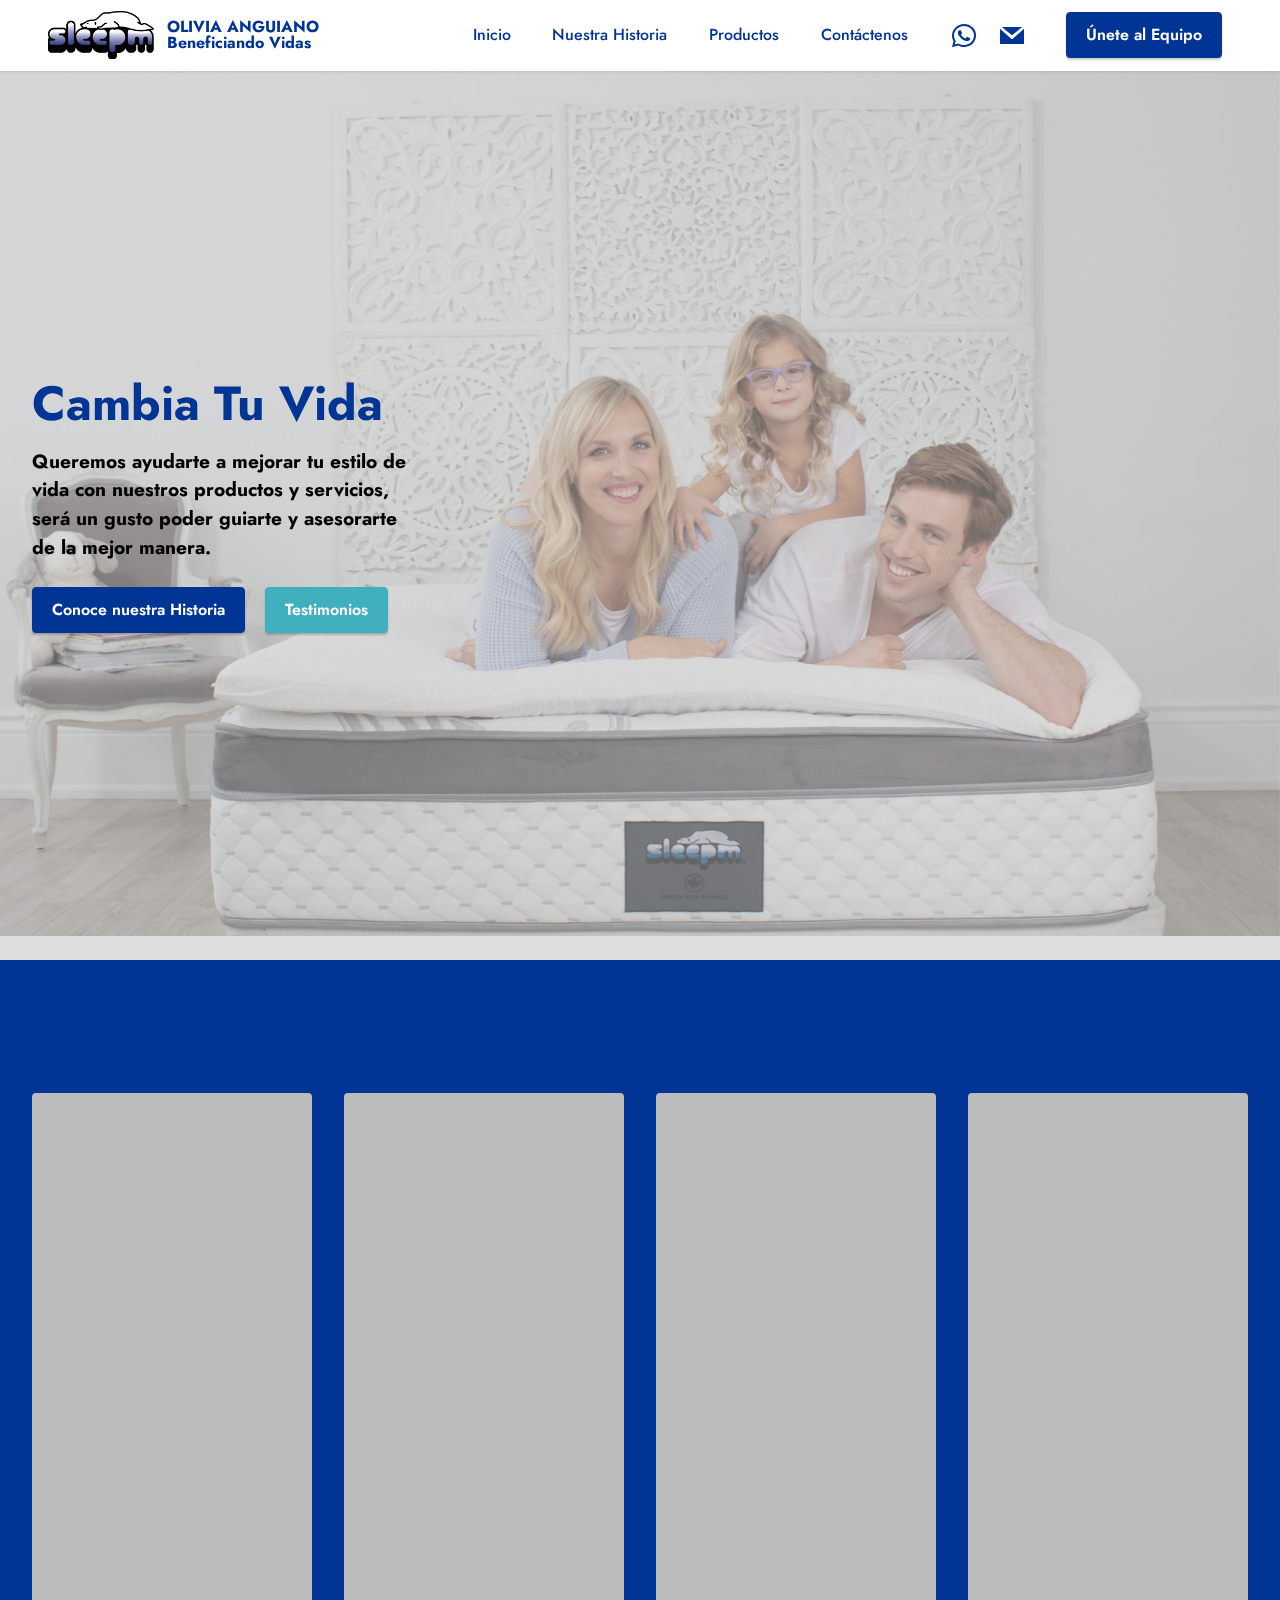
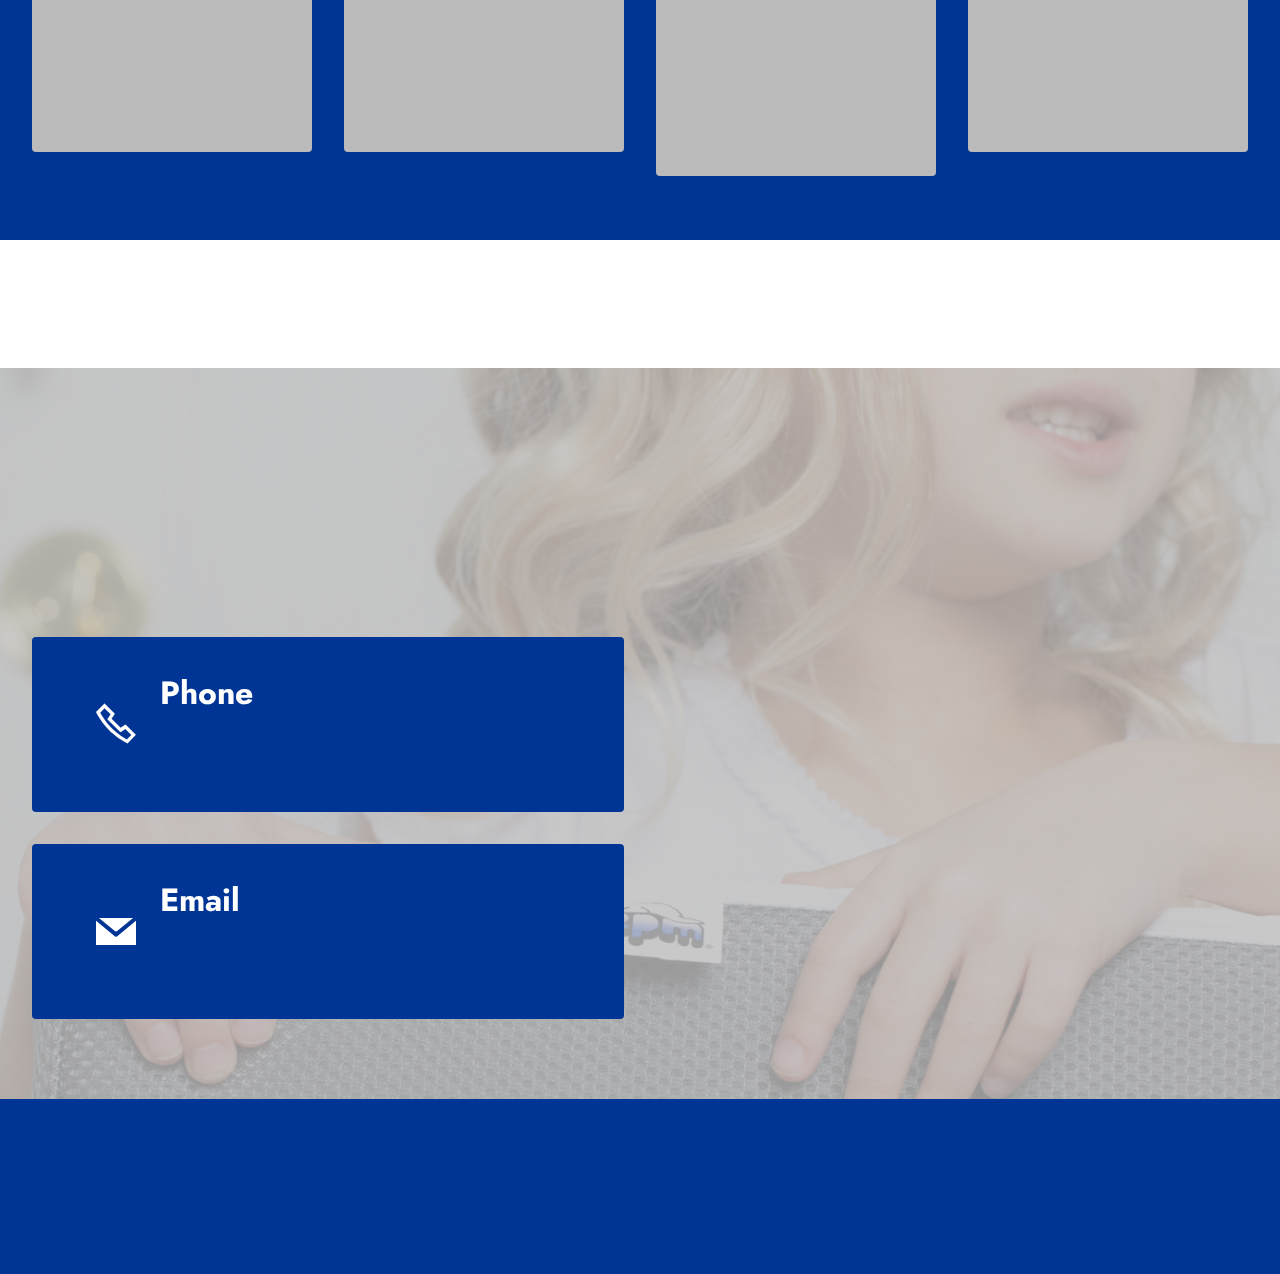
==== commit 24c7b475: "Add files via upload" ====
--- a/index.html
+++ b/index.html
@@ -6,7 +6,7 @@
   <meta http-equiv="X-UA-Compatible" content="IE=edge">
   <meta name="generator" content="Mobirise v5.8.4, mobirise.com">
   <meta name="viewport" content="width=device-width, initial-scale=1, minimum-scale=1">
-  <link rel="shortcut icon" href="assets/images/sleepmlogofinal.png" type="image/x-icon">
+  <link rel="shortcut icon" href="assets/images/sleepmlogofinal-1.png" type="image/x-icon">
   <meta name="description" content="Queremos ayudarte a mejorar tu estilo de vida con nuestros productos y servicios, será un gusto poder guiarte y asesorarte de la mejor manera.">
   
   
@@ -20,8 +20,8 @@
   <link rel="stylesheet" href="assets/dropdown/css/style.css">
   <link rel="stylesheet" href="assets/socicon/css/styles.css">
   <link rel="stylesheet" href="assets/theme/css/style.css">
-  <link rel="preload" href="https://fonts.googleapis.com/css2?family=Jost:ital,wght@0,400;0,700;1,400;1,700&display=swap&display=swap" as="style" onload="this.onload=null;this.rel='stylesheet'">
-  <noscript><link rel="stylesheet" href="https://fonts.googleapis.com/css2?family=Jost:ital,wght@0,400;0,700;1,400;1,700&display=swap&display=swap"></noscript>
+  <link rel="preload" href="https://fonts.googleapis.com/css?family=Jost:100,200,300,400,500,600,700,800,900,100i,200i,300i,400i,500i,600i,700i,800i,900i&display=swap" as="style" onload="this.onload=null;this.rel='stylesheet'">
+  <noscript><link rel="stylesheet" href="https://fonts.googleapis.com/css?family=Jost:100,200,300,400,500,600,700,800,900,100i,200i,300i,400i,500i,600i,700i,800i,900i&display=swap"></noscript>
   <link rel="preload" as="style" href="assets/mobirise/css/mbr-additional.css"><link rel="stylesheet" href="assets/mobirise/css/mbr-additional.css" type="text/css">
 
   
@@ -37,10 +37,10 @@
             <div class="navbar-brand">
                 <span class="navbar-logo">
                     <a href="index.html">
-                        <img src="assets/images/sleepmlogofinal.png" alt="" style="height: 3rem;">
+                        <img src="assets/images/sleepmlogofinal-1.png" alt="" style="height: 3rem;">
                     </a>
                 </span>
-                <span class="navbar-caption-wrap"><a class="navbar-caption text-primary display-7" href="index.html">Impactando Vidas<br>con Olivia Anguiano</a></span>
+                <span class="navbar-caption-wrap"><a class="navbar-caption text-primary display-4" href="index.html">OLIVIA ANGUIANO<br>Beneficiando Vidas</a></span>
             </div>
             <button class="navbar-toggler" type="button" data-toggle="collapse" data-bs-toggle="collapse" data-target="#navbarSupportedContent" data-bs-target="#navbarSupportedContent" aria-controls="navbarNavAltMarkup" aria-expanded="false" aria-label="Toggle navigation">
                 <div class="hamburger">
@@ -59,7 +59,9 @@
                     <a class="iconfont-wrapper" href="https://wa.me/17027970441">
                         <span class="p-2 mbr-iconfont socicon-whatsapp socicon" style="color: rgb(0, 52, 149); fill: rgb(0, 52, 149);"></span>
                     </a>
-                    
+                    <a class="iconfont-wrapper" href="mailto:info@beneficiandovidas.com">
+                        <span class="p-2 mbr-iconfont socicon-mail socicon" style="color: rgb(0, 52, 149); fill: rgb(0, 52, 149);"></span>
+                    </a>
                     
                     
                 </div>
@@ -83,7 +85,7 @@
                 
                 <p class="mbr-text mbr-fonts-style display-7"><strong>
                     Queremos ayudarte a mejorar tu estilo de vida con nuestros productos y servicios, será un gusto poder guiarte y asesorarte de la mejor manera.</strong></p>
-                <div class="mbr-section-btn mt-3"><a class="btn btn-primary display-4" href="index.html">Conoce nuestra Historia</a> <a class="btn btn-white display-4" href="index.html">Testimonios (Próximamente)</a></div>
+                <div class="mbr-section-btn mt-3"><a class="btn btn-primary display-4" href="https://mobiri.se">Conoce nuestra Historia</a> <a class="btn btn-success display-4" href="Testimonios.html">Testimonios</a></div>
             </div>
         </div>
     </div>
@@ -112,7 +114,7 @@
                         <p class="card-text mbr-fonts-style align-center display-4">
                             Experimente un mejor sueño a través de nuestros colchones Biocrystal, fabricados con materiales de la más alta calidad en Estados Unidos y Canadá. </p>
                         
-                        <div class="mbr-section-btn card-btn align-center"><a class="btn btn-primary display-4" href="https://wa.me/17027970441">Pedir Ahora</a></div>
+                        <div class="mbr-section-btn card-btn align-center"><a class="btn btn-primary display-4" href="https://wa.me/17027970441"><span class="socicon socicon-whatsapp mbr-iconfont mbr-iconfont-btn"></span>Pedir Ahora</a> <a class="btn btn-primary display-4" href="mailto:info@beneficiandovidas.com"><span class="socicon socicon-mail mbr-iconfont mbr-iconfont-btn"></span>Pedir Ahora</a></div>
                     </div>
                 </div>
             </div>
@@ -127,7 +129,7 @@
                         
                         <p class="card-text mbr-fonts-style align-center display-4">Te mantiene fresco, cómodo toda la noche con tecnología de Biocrystal.&nbsp;La espuma inteligente que responde a la temperatura brinda un sueño más fresco.</p>
                         
-                        <div class="mbr-section-btn card-btn align-center"><a class="btn btn-primary display-4" href="https://wa.me/17027970441">Pedir Ahora</a></div>
+                        <div class="mbr-section-btn card-btn align-center"><a class="btn btn-primary display-4" href="https://wa.me/17027970441"><span class="socicon socicon-whatsapp mbr-iconfont mbr-iconfont-btn"></span>Pedir Ahora</a> <a class="btn btn-primary display-4" href="mailto:info@beneficiandovidas.com"><span class="socicon socicon-mail mbr-iconfont mbr-iconfont-btn"></span>Pedir Ahora</a></div>
                     </div>
                 </div>
             </div>
@@ -140,9 +142,9 @@
                     <div class="content-wrap">
                         <h5 class="mbr-section-title card-title mbr-fonts-style align-center m-0 display-5"><strong>Almohadas Sleepm</strong></h5>
                         
-                        <p class="card-text mbr-fonts-style align-center display-4">Apoya la parte curva del cuello, también la parte posterior de la cabeza. sólo con este apoyo los tejidos y el cuello pueden estar relajados y descansados.</p>
-                        
-                        <div class="mbr-section-btn card-btn align-center"><a class="btn btn-primary display-4" href="https://wa.me/17027970441">Pedir Ahora</a></div>
+                        <p class="card-text mbr-fonts-style align-center display-4">Apoya la parte curva del cuello, también la parte posterior de la cabeza. sólo con este apoyo los tejidos y el cuello pueden estar relajados y descansados.<br><br></p>
+                        
+                        <div class="mbr-section-btn card-btn align-center"><a class="btn btn-primary display-4" href="https://wa.me/17027970441"><span class="socicon socicon-whatsapp mbr-iconfont mbr-iconfont-btn"></span>Pedir Ahora</a> <a class="btn btn-primary display-4" href="mailto:info@beneficiandovidas.com"><span class="socicon socicon-mail mbr-iconfont mbr-iconfont-btn"></span>Pedir Ahora</a></div>
                     </div>
                 </div>
             </div>
@@ -157,9 +159,20 @@
                         
                         <p class="card-text mbr-fonts-style align-center display-4">Son un maravilloso complemento para acercar las propiedades energéticas de los Biocrystal a tus ojos. ¡Mejore la circulación de sus ojos hoy mismo!</p>
                         
-                        <div class="mbr-section-btn card-btn align-center"><a class="btn btn-primary display-4" href="https://wa.me/17027970441">Pedir Ahora</a></div>
-                    </div>
-                </div>
+                        <div class="mbr-section-btn card-btn align-center"><a class="btn btn-primary display-4" href="https://wa.me/17027970441"><span class="socicon socicon-whatsapp mbr-iconfont mbr-iconfont-btn"></span>Pedir Ahora</a> <a class="btn btn-primary display-4" href="mailto:info@beneficiandovidas.com"><span class="socicon socicon-mail mbr-iconfont mbr-iconfont-btn"></span>Pedir Ahora</a></div>
+                    </div>
+                </div>
+            </div>
+        </div>
+    </div>
+</section>
+
+<section data-bs-version="5.1" class="content11 cid-tOr6EmLwBQ" id="content11-f">
+    
+    <div class="container-fluid">
+        <div class="row justify-content-center">
+            <div class="col-md-12 col-lg-12">
+                <div class="mbr-section-btn align-center"><a class="btn btn-primary display-4" href="https://www.sleepm.net/?100025122" target="_blank">ÚNETE A NUESTRO EQUIPO</a> <a class="btn btn-primary display-4" href="Testimonios.html">TESTIMONIOS<br></a></div>
             </div>
         </div>
     </div>
@@ -200,7 +213,7 @@
                             <strong>Email</strong>
                         </h6>
                         <p class="mbr-text mbr-fonts-style display-7">
-                            <a href="mailto:info@site.com" class="text-white">info@</a>impactandovidas.com</p>
+                            <a href="mailto:info@site.com" class="text-white">info@</a>beneficiandovidas.com</p>
                     </div>
                 </div>
             </div>
@@ -226,7 +239,7 @@
                     
                     
                     
-                <li class="foot-menu-item mbr-fonts-style display-7"><a href="Nhistoria.html" class="text-white">Nuestra Historia</a></li><li class="foot-menu-item mbr-fonts-style display-7"><a href="index.html#team1-2" class="text-white">Productos</a></li><li class="foot-menu-item mbr-fonts-style display-7"><font color="#fafafa"><a href="index.html#contacts3-3" class="text-white">Contáctenos</a></font></li></ul>
+                <li class="foot-menu-item mbr-fonts-style display-7"><a href="Nhistoria.html" class="text-white">Nuestra Historia</a></li><li class="foot-menu-item mbr-fonts-style display-7"><a href="index.html#team1-2" class="text-white">Productos</a></li><li class="foot-menu-item mbr-fonts-style display-7"><font color="#fafafa"><a href="index.html#contacts3-3" class="text-white">Contáctenos</a></font></li><li class="foot-menu-item mbr-fonts-style display-7"><font color="#fafafa"><a href="Testimonios.html" class="text-white">Testimonios</a></font></li></ul>
             </div>
             <div class="row social-row">
                 <div class="social-list align-right pb-2">
@@ -240,6 +253,10 @@
                         <a href="https://wa.me/17027970441">
                             <span class="mbr-iconfont mbr-iconfont-social socicon-whatsapp socicon"></span>
                         </a>
+                    </div><div class="soc-item">
+                        <a href="mailto:info@beneficiandovidas.com">
+                            <span class="mbr-iconfont mbr-iconfont-social socicon-mail socicon"></span>
+                        </a>
                     </div></div>
             </div>
             <div class="row row-copirayt">
--- a/assets/mobirise/css/mbr-additional.css
+++ b/assets/mobirise/css/mbr-additional.css
@@ -19,11 +19,11 @@
 }
 .display-4 {
   font-family: 'Jost', sans-serif;
-  font-size: 1.1rem;
+  font-size: 1rem;
   line-height: 1.5;
 }
 .display-4 > .mbr-iconfont {
-  font-size: 1.375rem;
+  font-size: 1.25rem;
 }
 .display-5 {
   font-family: 'Jost', sans-serif;
@@ -63,9 +63,9 @@
     line-height: calc( 1.3 * (1.7rem + (3 - 1.7) * ((100vw - 20rem) / (48 - 20))));
   }
   .display-4 {
-    font-size: 0.88rem;
-    font-size: calc( 1.0350000000000001rem + (1.1 - 1.0350000000000001) * ((100vw - 20rem) / (48 - 20)));
-    line-height: calc( 1.4 * (1.0350000000000001rem + (1.1 - 1.0350000000000001) * ((100vw - 20rem) / (48 - 20))));
+    font-size: 0.8rem;
+    font-size: calc( 1rem + (1 - 1) * ((100vw - 20rem) / (48 - 20)));
+    line-height: calc( 1.4 * (1rem + (1 - 1) * ((100vw - 20rem) / (48 - 20))));
   }
   .display-5 {
     font-size: 1.6rem;
@@ -587,12 +587,12 @@
 }
 .form-control {
   font-family: 'Jost', sans-serif;
-  font-size: 1.1rem;
+  font-size: 1rem;
   line-height: 1.5;
   font-weight: 400;
 }
 .form-control > .mbr-iconfont {
-  font-size: 1.375rem;
+  font-size: 1.25rem;
 }
 .form-control:hover,
 .form-control:focus {
@@ -601,12 +601,12 @@
 }
 .form-control:-webkit-input-placeholder {
   font-family: 'Jost', sans-serif;
-  font-size: 1.1rem;
+  font-size: 1rem;
   line-height: 1.5;
   font-weight: 400;
 }
 .form-control:-webkit-input-placeholder > .mbr-iconfont {
-  font-size: 1.375rem;
+  font-size: 1.25rem;
 }
 blockquote {
   border-color: #003495;
@@ -1157,6 +1157,11 @@
 .cid-tNSo4aXFKe .card-title,
 .cid-tNSo4aXFKe .social-row {
   color: #003495;
+}
+.cid-tOr6EmLwBQ {
+  padding-top: 2rem;
+  padding-bottom: 2rem;
+  background-color: #ffffff;
 }
 .cid-tNSugywXoz {
   padding-top: 5rem;
@@ -2056,3 +2061,549 @@
 .cid-tNSAgGrxMF .media-container-row .row-copirayt p {
   width: 100%;
 }
+.cid-tNS9Eg49uX {
+  z-index: 1000;
+  width: 100%;
+  position: relative;
+  min-height: 60px;
+}
+.cid-tNS9Eg49uX nav.navbar {
+  position: fixed;
+}
+.cid-tNS9Eg49uX .dropdown-item:before {
+  font-family: Moririse2 !important;
+  content: "\e966";
+  display: inline-block;
+  width: 0;
+  position: absolute;
+  left: 1rem;
+  top: 0.5rem;
+  margin-right: 0.5rem;
+  line-height: 1;
+  font-size: inherit;
+  vertical-align: middle;
+  text-align: center;
+  overflow: hidden;
+  transform: scale(0, 1);
+  transition: all 0.25s ease-in-out;
+}
+.cid-tNS9Eg49uX .dropdown-menu {
+  padding: 0;
+  border-radius: 4px;
+  box-shadow: 0 1px 3px 0 rgba(0, 0, 0, 0.1);
+}
+.cid-tNS9Eg49uX .dropdown-item {
+  border-bottom: 1px solid #e6e6e6;
+}
+.cid-tNS9Eg49uX .dropdown-item:hover,
+.cid-tNS9Eg49uX .dropdown-item:focus {
+  background: #003495 !important;
+  color: white !important;
+}
+.cid-tNS9Eg49uX .dropdown-item:hover span {
+  color: white;
+}
+.cid-tNS9Eg49uX .dropdown-item:first-child {
+  border-top-left-radius: 4px;
+  border-top-right-radius: 4px;
+}
+.cid-tNS9Eg49uX .dropdown-item:last-child {
+  border-bottom: none;
+  border-bottom-left-radius: 4px;
+  border-bottom-right-radius: 4px;
+}
+.cid-tNS9Eg49uX .nav-dropdown .link {
+  padding: 0 0.3em !important;
+  margin: 0.667em 1em !important;
+}
+.cid-tNS9Eg49uX .nav-dropdown .link.dropdown-toggle::after {
+  margin-left: 0.5rem;
+  margin-top: 0.2rem;
+}
+.cid-tNS9Eg49uX .nav-link {
+  position: relative;
+}
+.cid-tNS9Eg49uX .container {
+  display: flex;
+  margin: auto;
+  flex-wrap: nowrap;
+}
+@media (max-width: 991px) {
+  .cid-tNS9Eg49uX .container {
+    flex-wrap: wrap;
+  }
+}
+.cid-tNS9Eg49uX .container-fluid {
+  flex-wrap: nowrap;
+}
+@media (max-width: 991px) {
+  .cid-tNS9Eg49uX .container-fluid {
+    flex-wrap: wrap;
+  }
+}
+.cid-tNS9Eg49uX .iconfont-wrapper {
+  color: #000000 !important;
+  font-size: 1.5rem;
+  padding-right: 0.5rem;
+}
+.cid-tNS9Eg49uX .dropdown-menu,
+.cid-tNS9Eg49uX .navbar.opened {
+  background: #ffffff !important;
+}
+.cid-tNS9Eg49uX .nav-item:focus,
+.cid-tNS9Eg49uX .nav-link:focus {
+  outline: none;
+}
+.cid-tNS9Eg49uX .dropdown .dropdown-menu .dropdown-item {
+  width: auto;
+  transition: all 0.25s ease-in-out;
+}
+.cid-tNS9Eg49uX .dropdown .dropdown-menu .dropdown-item::after {
+  right: 0.5rem;
+}
+.cid-tNS9Eg49uX .dropdown .dropdown-menu .dropdown-item .mbr-iconfont {
+  margin-right: 0.5rem;
+  vertical-align: sub;
+}
+.cid-tNS9Eg49uX .dropdown .dropdown-menu .dropdown-item .mbr-iconfont:before {
+  display: inline-block;
+  transform: scale(1, 1);
+  transition: all 0.25s ease-in-out;
+}
+.cid-tNS9Eg49uX .collapsed .dropdown-menu .dropdown-item:before {
+  display: none;
+}
+.cid-tNS9Eg49uX .collapsed .dropdown .dropdown-menu .dropdown-item {
+  padding: 0.235em 1.5em 0.235em 1.5em !important;
+  transition: none;
+  margin: 0 !important;
+}
+.cid-tNS9Eg49uX .navbar {
+  min-height: 70px;
+  transition: all 0.3s;
+  border-bottom: 1px solid transparent;
+  box-shadow: 0 1px 3px 0 rgba(0, 0, 0, 0.1);
+  background: #ffffff;
+}
+.cid-tNS9Eg49uX .navbar.opened {
+  transition: all 0.3s;
+}
+.cid-tNS9Eg49uX .navbar .dropdown-item {
+  padding: 0.5rem 1.8rem;
+}
+.cid-tNS9Eg49uX .navbar .navbar-logo img {
+  width: auto;
+}
+.cid-tNS9Eg49uX .navbar .navbar-collapse {
+  justify-content: flex-end;
+  z-index: 1;
+}
+.cid-tNS9Eg49uX .navbar.collapsed {
+  justify-content: center;
+}
+.cid-tNS9Eg49uX .navbar.collapsed .nav-item .nav-link::before {
+  display: none;
+}
+.cid-tNS9Eg49uX .navbar.collapsed.opened .dropdown-menu {
+  top: 0;
+}
+@media (min-width: 992px) {
+  .cid-tNS9Eg49uX .navbar.collapsed.opened:not(.navbar-short) .navbar-collapse {
+    max-height: calc(98.5vh - 3rem);
+  }
+}
+.cid-tNS9Eg49uX .navbar.collapsed .dropdown-menu .dropdown-submenu {
+  left: 0 !important;
+}
+.cid-tNS9Eg49uX .navbar.collapsed .dropdown-menu .dropdown-item:after {
+  right: auto;
+}
+.cid-tNS9Eg49uX .navbar.collapsed .dropdown-menu .dropdown-toggle[data-toggle="dropdown-submenu"]:after {
+  margin-left: 0.5rem;
+  margin-top: 0.2rem;
+  border-top: 0.35em solid;
+  border-right: 0.35em solid transparent;
+  border-left: 0.35em solid transparent;
+  border-bottom: 0;
+  top: 41%;
+}
+.cid-tNS9Eg49uX .navbar.collapsed ul.navbar-nav li {
+  margin: auto;
+}
+.cid-tNS9Eg49uX .navbar.collapsed .dropdown-menu .dropdown-item {
+  padding: 0.25rem 1.5rem;
+  text-align: center;
+}
+.cid-tNS9Eg49uX .navbar.collapsed .icons-menu {
+  padding-left: 0;
+  padding-right: 0;
+  padding-top: 0.5rem;
+  padding-bottom: 0.5rem;
+}
+@media (max-width: 991px) {
+  .cid-tNS9Eg49uX .navbar .nav-item .nav-link::before {
+    display: none;
+  }
+  .cid-tNS9Eg49uX .navbar.opened .dropdown-menu {
+    top: 0;
+  }
+  .cid-tNS9Eg49uX .navbar .dropdown-menu .dropdown-submenu {
+    left: 0 !important;
+  }
+  .cid-tNS9Eg49uX .navbar .dropdown-menu .dropdown-item:after {
+    right: auto;
+  }
+  .cid-tNS9Eg49uX .navbar .dropdown-menu .dropdown-toggle[data-toggle="dropdown-submenu"]:after {
+    margin-left: 0.5rem;
+    margin-top: 0.2rem;
+    border-top: 0.35em solid;
+    border-right: 0.35em solid transparent;
+    border-left: 0.35em solid transparent;
+    border-bottom: 0;
+    top: 40%;
+  }
+  .cid-tNS9Eg49uX .navbar .navbar-logo img {
+    height: 3rem !important;
+  }
+  .cid-tNS9Eg49uX .navbar ul.navbar-nav li {
+    margin: auto;
+  }
+  .cid-tNS9Eg49uX .navbar .dropdown-menu .dropdown-item {
+    padding: 0.25rem 1.5rem !important;
+    text-align: center;
+  }
+  .cid-tNS9Eg49uX .navbar .navbar-brand {
+    flex-shrink: initial;
+    flex-basis: auto;
+    word-break: break-word;
+    padding-right: 2rem;
+  }
+  .cid-tNS9Eg49uX .navbar .navbar-toggler {
+    flex-basis: auto;
+  }
+  .cid-tNS9Eg49uX .navbar .icons-menu {
+    padding-left: 0;
+    padding-top: 0.5rem;
+    padding-bottom: 0.5rem;
+  }
+}
+@media (max-width: 991px) and (max-width: 767px) {
+  .cid-tNS9Eg49uX .navbar .navbar-brand {
+    width: calc(100% - 31px);
+  }
+}
+.cid-tNS9Eg49uX .navbar.navbar-short {
+  min-height: 60px;
+}
+.cid-tNS9Eg49uX .navbar.navbar-short .navbar-logo img {
+  height: 2.5rem !important;
+}
+.cid-tNS9Eg49uX .navbar.navbar-short .navbar-brand {
+  min-height: 60px;
+  padding: 0;
+}
+.cid-tNS9Eg49uX .navbar-brand {
+  min-height: 70px;
+  flex-shrink: 0;
+  align-items: center;
+  margin-right: 0;
+  padding: 10px 0;
+  transition: all 0.3s;
+  word-break: break-word;
+  z-index: 1;
+}
+.cid-tNS9Eg49uX .navbar-brand .navbar-caption {
+  line-height: inherit !important;
+}
+.cid-tNS9Eg49uX .navbar-brand .navbar-logo a {
+  outline: none;
+}
+.cid-tNS9Eg49uX .dropdown-item.active,
+.cid-tNS9Eg49uX .dropdown-item:active {
+  background-color: transparent;
+}
+.cid-tNS9Eg49uX .navbar-expand-lg .navbar-nav .nav-link {
+  padding: 0;
+}
+.cid-tNS9Eg49uX .nav-dropdown .link.dropdown-toggle {
+  margin-right: 1.667em;
+}
+.cid-tNS9Eg49uX .nav-dropdown .link.dropdown-toggle[aria-expanded="true"] {
+  margin-right: 0;
+  padding: 0.667em 1.667em;
+}
+.cid-tNS9Eg49uX .navbar.navbar-expand-lg .dropdown .dropdown-menu {
+  background: #ffffff;
+}
+.cid-tNS9Eg49uX .navbar.navbar-expand-lg .dropdown .dropdown-menu .dropdown-submenu {
+  margin: 0;
+  left: 100%;
+}
+.cid-tNS9Eg49uX .navbar .dropdown.open > .dropdown-menu {
+  display: block;
+}
+.cid-tNS9Eg49uX ul.navbar-nav {
+  flex-wrap: wrap;
+}
+.cid-tNS9Eg49uX .navbar-buttons {
+  text-align: center;
+  min-width: 170px;
+}
+.cid-tNS9Eg49uX button.navbar-toggler {
+  outline: none;
+  width: 31px;
+  height: 20px;
+  cursor: pointer;
+  transition: all 0.2s;
+  position: relative;
+  align-self: center;
+}
+.cid-tNS9Eg49uX button.navbar-toggler .hamburger span {
+  position: absolute;
+  right: 0;
+  width: 30px;
+  height: 2px;
+  border-right: 5px;
+  background-color: #003495;
+}
+.cid-tNS9Eg49uX button.navbar-toggler .hamburger span:nth-child(1) {
+  top: 0;
+  transition: all 0.2s;
+}
+.cid-tNS9Eg49uX button.navbar-toggler .hamburger span:nth-child(2) {
+  top: 8px;
+  transition: all 0.15s;
+}
+.cid-tNS9Eg49uX button.navbar-toggler .hamburger span:nth-child(3) {
+  top: 8px;
+  transition: all 0.15s;
+}
+.cid-tNS9Eg49uX button.navbar-toggler .hamburger span:nth-child(4) {
+  top: 16px;
+  transition: all 0.2s;
+}
+.cid-tNS9Eg49uX nav.opened .hamburger span:nth-child(1) {
+  top: 8px;
+  width: 0;
+  opacity: 0;
+  right: 50%;
+  transition: all 0.2s;
+}
+.cid-tNS9Eg49uX nav.opened .hamburger span:nth-child(2) {
+  transform: rotate(45deg);
+  transition: all 0.25s;
+}
+.cid-tNS9Eg49uX nav.opened .hamburger span:nth-child(3) {
+  transform: rotate(-45deg);
+  transition: all 0.25s;
+}
+.cid-tNS9Eg49uX nav.opened .hamburger span:nth-child(4) {
+  top: 8px;
+  width: 0;
+  opacity: 0;
+  right: 50%;
+  transition: all 0.2s;
+}
+.cid-tNS9Eg49uX .navbar-dropdown {
+  padding: 0 1rem;
+  position: fixed;
+}
+.cid-tNS9Eg49uX a.nav-link {
+  display: flex;
+  align-items: center;
+  justify-content: center;
+}
+.cid-tNS9Eg49uX .icons-menu {
+  flex-wrap: nowrap;
+  display: flex;
+  justify-content: center;
+  padding-left: 1rem;
+  padding-right: 1rem;
+  padding-top: 0.3rem;
+  text-align: center;
+}
+@media screen and (-ms-high-contrast: active), (-ms-high-contrast: none) {
+  .cid-tNS9Eg49uX .navbar {
+    height: 70px;
+  }
+  .cid-tNS9Eg49uX .navbar.opened {
+    height: auto;
+  }
+  .cid-tNS9Eg49uX .nav-item .nav-link:hover::before {
+    width: 175%;
+    max-width: calc(100% + 2rem);
+    left: -1rem;
+  }
+}
+.cid-tOr32T0mXD {
+  padding-top: 6rem;
+  padding-bottom: 0rem;
+  background-color: #ffffff;
+}
+.cid-tOr32T0mXD .mbr-fallback-image.disabled {
+  display: none;
+}
+.cid-tOr32T0mXD .mbr-fallback-image {
+  display: block;
+  background-size: cover;
+  background-position: center center;
+  width: 100%;
+  height: 100%;
+  position: absolute;
+  top: 0;
+}
+.cid-tOr32T0mXD .video-wrapper iframe {
+  width: 100%;
+}
+.cid-tOr32T0mXD .mbr-section-title,
+.cid-tOr32T0mXD .mbr-section-subtitle,
+.cid-tOr32T0mXD .mbr-text {
+  text-align: center;
+}
+.cid-tOr32T0mXD .mbr-section-title {
+  color: #003495;
+}
+.cid-tOr49SP9Su {
+  padding-top: 0rem;
+  padding-bottom: 0rem;
+  background-color: #ffffff;
+}
+.cid-tOr49SP9Su .mbr-fallback-image.disabled {
+  display: none;
+}
+.cid-tOr49SP9Su .mbr-fallback-image {
+  display: block;
+  background-size: cover;
+  background-position: center center;
+  width: 100%;
+  height: 100%;
+  position: absolute;
+  top: 0;
+}
+.cid-tOr49SP9Su .video-wrapper iframe {
+  width: 100%;
+}
+.cid-tOr49SP9Su .mbr-section-title,
+.cid-tOr49SP9Su .mbr-section-subtitle,
+.cid-tOr49SP9Su .mbr-text {
+  text-align: center;
+}
+.cid-tOr50tSfHm {
+  padding-top: 0rem;
+  padding-bottom: 0rem;
+  background-color: #ffffff;
+}
+.cid-tOr50tSfHm .mbr-fallback-image.disabled {
+  display: none;
+}
+.cid-tOr50tSfHm .mbr-fallback-image {
+  display: block;
+  background-size: cover;
+  background-position: center center;
+  width: 100%;
+  height: 100%;
+  position: absolute;
+  top: 0;
+}
+.cid-tOr50tSfHm .video-wrapper iframe {
+  width: 100%;
+}
+.cid-tOr50tSfHm .mbr-section-title,
+.cid-tOr50tSfHm .mbr-section-subtitle,
+.cid-tOr50tSfHm .mbr-text {
+  text-align: center;
+}
+.cid-tOr5ost3eE {
+  padding-top: 0rem;
+  padding-bottom: 2rem;
+  background-color: #ffffff;
+}
+.cid-tOr5ost3eE .mbr-fallback-image.disabled {
+  display: none;
+}
+.cid-tOr5ost3eE .mbr-fallback-image {
+  display: block;
+  background-size: cover;
+  background-position: center center;
+  width: 100%;
+  height: 100%;
+  position: absolute;
+  top: 0;
+}
+.cid-tOr5ost3eE .video-wrapper iframe {
+  width: 100%;
+}
+.cid-tOr5ost3eE .mbr-section-title,
+.cid-tOr5ost3eE .mbr-section-subtitle,
+.cid-tOr5ost3eE .mbr-text {
+  text-align: center;
+}
+.cid-tNSAgGrxMF {
+  padding-top: 2rem;
+  padding-bottom: 2rem;
+  background-color: #003495;
+}
+.cid-tNSAgGrxMF .row-links {
+  width: 100%;
+  justify-content: center;
+}
+.cid-tNSAgGrxMF .social-row {
+  width: 100%;
+  justify-content: center;
+}
+.cid-tNSAgGrxMF .media-container-row {
+  flex-direction: column;
+  justify-content: center;
+  align-items: center;
+}
+.cid-tNSAgGrxMF .media-container-row .foot-menu {
+  list-style: none;
+  display: flex;
+  justify-content: center;
+  flex-wrap: wrap;
+  padding: 0;
+  margin-bottom: 0;
+}
+.cid-tNSAgGrxMF .media-container-row .foot-menu li {
+  padding: 0 1rem 1rem 1rem;
+}
+.cid-tNSAgGrxMF .media-container-row .foot-menu li p {
+  margin: 0;
+}
+.cid-tNSAgGrxMF .media-container-row .social-list {
+  width: auto;
+  padding-left: 0;
+  margin-bottom: 0;
+  list-style: none;
+  display: flex;
+  flex-wrap: wrap;
+  justify-content: flex-end;
+}
+.cid-tNSAgGrxMF .media-container-row .social-list .mbr-iconfont-social {
+  font-size: 1.5rem;
+  color: #ffffff;
+}
+.cid-tNSAgGrxMF .media-container-row .social-list .soc-item {
+  margin: 0 .5rem;
+}
+.cid-tNSAgGrxMF .media-container-row .social-list a {
+  margin: 0;
+  opacity: .5;
+  transition: .2s linear;
+}
+.cid-tNSAgGrxMF .media-container-row .social-list a:hover {
+  opacity: 1;
+}
+@media (max-width: 767px) {
+  .cid-tNSAgGrxMF .media-container-row .social-list {
+    -webkit-justify-content: center;
+    justify-content: center;
+  }
+}
+.cid-tNSAgGrxMF .media-container-row .row-copirayt {
+  word-break: break-word;
+  width: 100%;
+}
+.cid-tNSAgGrxMF .media-container-row .row-copirayt p {
+  width: 100%;
+}
--- a/assets/mobirise/css/mbr-additional.css
+++ b/assets/mobirise/css/mbr-additional.css
@@ -19,11 +19,11 @@
 }
 .display-4 {
   font-family: 'Jost', sans-serif;
-  font-size: 1.1rem;
+  font-size: 1rem;
   line-height: 1.5;
 }
 .display-4 > .mbr-iconfont {
-  font-size: 1.375rem;
+  font-size: 1.25rem;
 }
 .display-5 {
   font-family: 'Jost', sans-serif;
@@ -63,9 +63,9 @@
     line-height: calc( 1.3 * (1.7rem + (3 - 1.7) * ((100vw - 20rem) / (48 - 20))));
   }
   .display-4 {
-    font-size: 0.88rem;
-    font-size: calc( 1.0350000000000001rem + (1.1 - 1.0350000000000001) * ((100vw - 20rem) / (48 - 20)));
-    line-height: calc( 1.4 * (1.0350000000000001rem + (1.1 - 1.0350000000000001) * ((100vw - 20rem) / (48 - 20))));
+    font-size: 0.8rem;
+    font-size: calc( 1rem + (1 - 1) * ((100vw - 20rem) / (48 - 20)));
+    line-height: calc( 1.4 * (1rem + (1 - 1) * ((100vw - 20rem) / (48 - 20))));
   }
   .display-5 {
     font-size: 1.6rem;
@@ -587,12 +587,12 @@
 }
 .form-control {
   font-family: 'Jost', sans-serif;
-  font-size: 1.1rem;
+  font-size: 1rem;
   line-height: 1.5;
   font-weight: 400;
 }
 .form-control > .mbr-iconfont {
-  font-size: 1.375rem;
+  font-size: 1.25rem;
 }
 .form-control:hover,
 .form-control:focus {
@@ -601,12 +601,12 @@
 }
 .form-control:-webkit-input-placeholder {
   font-family: 'Jost', sans-serif;
-  font-size: 1.1rem;
+  font-size: 1rem;
   line-height: 1.5;
   font-weight: 400;
 }
 .form-control:-webkit-input-placeholder > .mbr-iconfont {
-  font-size: 1.375rem;
+  font-size: 1.25rem;
 }
 blockquote {
   border-color: #003495;
@@ -1157,6 +1157,11 @@
 .cid-tNSo4aXFKe .card-title,
 .cid-tNSo4aXFKe .social-row {
   color: #003495;
+}
+.cid-tOr6EmLwBQ {
+  padding-top: 2rem;
+  padding-bottom: 2rem;
+  background-color: #ffffff;
 }
 .cid-tNSugywXoz {
   padding-top: 5rem;
@@ -2056,3 +2061,549 @@
 .cid-tNSAgGrxMF .media-container-row .row-copirayt p {
   width: 100%;
 }
+.cid-tNS9Eg49uX {
+  z-index: 1000;
+  width: 100%;
+  position: relative;
+  min-height: 60px;
+}
+.cid-tNS9Eg49uX nav.navbar {
+  position: fixed;
+}
+.cid-tNS9Eg49uX .dropdown-item:before {
+  font-family: Moririse2 !important;
+  content: "\e966";
+  display: inline-block;
+  width: 0;
+  position: absolute;
+  left: 1rem;
+  top: 0.5rem;
+  margin-right: 0.5rem;
+  line-height: 1;
+  font-size: inherit;
+  vertical-align: middle;
+  text-align: center;
+  overflow: hidden;
+  transform: scale(0, 1);
+  transition: all 0.25s ease-in-out;
+}
+.cid-tNS9Eg49uX .dropdown-menu {
+  padding: 0;
+  border-radius: 4px;
+  box-shadow: 0 1px 3px 0 rgba(0, 0, 0, 0.1);
+}
+.cid-tNS9Eg49uX .dropdown-item {
+  border-bottom: 1px solid #e6e6e6;
+}
+.cid-tNS9Eg49uX .dropdown-item:hover,
+.cid-tNS9Eg49uX .dropdown-item:focus {
+  background: #003495 !important;
+  color: white !important;
+}
+.cid-tNS9Eg49uX .dropdown-item:hover span {
+  color: white;
+}
+.cid-tNS9Eg49uX .dropdown-item:first-child {
+  border-top-left-radius: 4px;
+  border-top-right-radius: 4px;
+}
+.cid-tNS9Eg49uX .dropdown-item:last-child {
+  border-bottom: none;
+  border-bottom-left-radius: 4px;
+  border-bottom-right-radius: 4px;
+}
+.cid-tNS9Eg49uX .nav-dropdown .link {
+  padding: 0 0.3em !important;
+  margin: 0.667em 1em !important;
+}
+.cid-tNS9Eg49uX .nav-dropdown .link.dropdown-toggle::after {
+  margin-left: 0.5rem;
+  margin-top: 0.2rem;
+}
+.cid-tNS9Eg49uX .nav-link {
+  position: relative;
+}
+.cid-tNS9Eg49uX .container {
+  display: flex;
+  margin: auto;
+  flex-wrap: nowrap;
+}
+@media (max-width: 991px) {
+  .cid-tNS9Eg49uX .container {
+    flex-wrap: wrap;
+  }
+}
+.cid-tNS9Eg49uX .container-fluid {
+  flex-wrap: nowrap;
+}
+@media (max-width: 991px) {
+  .cid-tNS9Eg49uX .container-fluid {
+    flex-wrap: wrap;
+  }
+}
+.cid-tNS9Eg49uX .iconfont-wrapper {
+  color: #000000 !important;
+  font-size: 1.5rem;
+  padding-right: 0.5rem;
+}
+.cid-tNS9Eg49uX .dropdown-menu,
+.cid-tNS9Eg49uX .navbar.opened {
+  background: #ffffff !important;
+}
+.cid-tNS9Eg49uX .nav-item:focus,
+.cid-tNS9Eg49uX .nav-link:focus {
+  outline: none;
+}
+.cid-tNS9Eg49uX .dropdown .dropdown-menu .dropdown-item {
+  width: auto;
+  transition: all 0.25s ease-in-out;
+}
+.cid-tNS9Eg49uX .dropdown .dropdown-menu .dropdown-item::after {
+  right: 0.5rem;
+}
+.cid-tNS9Eg49uX .dropdown .dropdown-menu .dropdown-item .mbr-iconfont {
+  margin-right: 0.5rem;
+  vertical-align: sub;
+}
+.cid-tNS9Eg49uX .dropdown .dropdown-menu .dropdown-item .mbr-iconfont:before {
+  display: inline-block;
+  transform: scale(1, 1);
+  transition: all 0.25s ease-in-out;
+}
+.cid-tNS9Eg49uX .collapsed .dropdown-menu .dropdown-item:before {
+  display: none;
+}
+.cid-tNS9Eg49uX .collapsed .dropdown .dropdown-menu .dropdown-item {
+  padding: 0.235em 1.5em 0.235em 1.5em !important;
+  transition: none;
+  margin: 0 !important;
+}
+.cid-tNS9Eg49uX .navbar {
+  min-height: 70px;
+  transition: all 0.3s;
+  border-bottom: 1px solid transparent;
+  box-shadow: 0 1px 3px 0 rgba(0, 0, 0, 0.1);
+  background: #ffffff;
+}
+.cid-tNS9Eg49uX .navbar.opened {
+  transition: all 0.3s;
+}
+.cid-tNS9Eg49uX .navbar .dropdown-item {
+  padding: 0.5rem 1.8rem;
+}
+.cid-tNS9Eg49uX .navbar .navbar-logo img {
+  width: auto;
+}
+.cid-tNS9Eg49uX .navbar .navbar-collapse {
+  justify-content: flex-end;
+  z-index: 1;
+}
+.cid-tNS9Eg49uX .navbar.collapsed {
+  justify-content: center;
+}
+.cid-tNS9Eg49uX .navbar.collapsed .nav-item .nav-link::before {
+  display: none;
+}
+.cid-tNS9Eg49uX .navbar.collapsed.opened .dropdown-menu {
+  top: 0;
+}
+@media (min-width: 992px) {
+  .cid-tNS9Eg49uX .navbar.collapsed.opened:not(.navbar-short) .navbar-collapse {
+    max-height: calc(98.5vh - 3rem);
+  }
+}
+.cid-tNS9Eg49uX .navbar.collapsed .dropdown-menu .dropdown-submenu {
+  left: 0 !important;
+}
+.cid-tNS9Eg49uX .navbar.collapsed .dropdown-menu .dropdown-item:after {
+  right: auto;
+}
+.cid-tNS9Eg49uX .navbar.collapsed .dropdown-menu .dropdown-toggle[data-toggle="dropdown-submenu"]:after {
+  margin-left: 0.5rem;
+  margin-top: 0.2rem;
+  border-top: 0.35em solid;
+  border-right: 0.35em solid transparent;
+  border-left: 0.35em solid transparent;
+  border-bottom: 0;
+  top: 41%;
+}
+.cid-tNS9Eg49uX .navbar.collapsed ul.navbar-nav li {
+  margin: auto;
+}
+.cid-tNS9Eg49uX .navbar.collapsed .dropdown-menu .dropdown-item {
+  padding: 0.25rem 1.5rem;
+  text-align: center;
+}
+.cid-tNS9Eg49uX .navbar.collapsed .icons-menu {
+  padding-left: 0;
+  padding-right: 0;
+  padding-top: 0.5rem;
+  padding-bottom: 0.5rem;
+}
+@media (max-width: 991px) {
+  .cid-tNS9Eg49uX .navbar .nav-item .nav-link::before {
+    display: none;
+  }
+  .cid-tNS9Eg49uX .navbar.opened .dropdown-menu {
+    top: 0;
+  }
+  .cid-tNS9Eg49uX .navbar .dropdown-menu .dropdown-submenu {
+    left: 0 !important;
+  }
+  .cid-tNS9Eg49uX .navbar .dropdown-menu .dropdown-item:after {
+    right: auto;
+  }
+  .cid-tNS9Eg49uX .navbar .dropdown-menu .dropdown-toggle[data-toggle="dropdown-submenu"]:after {
+    margin-left: 0.5rem;
+    margin-top: 0.2rem;
+    border-top: 0.35em solid;
+    border-right: 0.35em solid transparent;
+    border-left: 0.35em solid transparent;
+    border-bottom: 0;
+    top: 40%;
+  }
+  .cid-tNS9Eg49uX .navbar .navbar-logo img {
+    height: 3rem !important;
+  }
+  .cid-tNS9Eg49uX .navbar ul.navbar-nav li {
+    margin: auto;
+  }
+  .cid-tNS9Eg49uX .navbar .dropdown-menu .dropdown-item {
+    padding: 0.25rem 1.5rem !important;
+    text-align: center;
+  }
+  .cid-tNS9Eg49uX .navbar .navbar-brand {
+    flex-shrink: initial;
+    flex-basis: auto;
+    word-break: break-word;
+    padding-right: 2rem;
+  }
+  .cid-tNS9Eg49uX .navbar .navbar-toggler {
+    flex-basis: auto;
+  }
+  .cid-tNS9Eg49uX .navbar .icons-menu {
+    padding-left: 0;
+    padding-top: 0.5rem;
+    padding-bottom: 0.5rem;
+  }
+}
+@media (max-width: 991px) and (max-width: 767px) {
+  .cid-tNS9Eg49uX .navbar .navbar-brand {
+    width: calc(100% - 31px);
+  }
+}
+.cid-tNS9Eg49uX .navbar.navbar-short {
+  min-height: 60px;
+}
+.cid-tNS9Eg49uX .navbar.navbar-short .navbar-logo img {
+  height: 2.5rem !important;
+}
+.cid-tNS9Eg49uX .navbar.navbar-short .navbar-brand {
+  min-height: 60px;
+  padding: 0;
+}
+.cid-tNS9Eg49uX .navbar-brand {
+  min-height: 70px;
+  flex-shrink: 0;
+  align-items: center;
+  margin-right: 0;
+  padding: 10px 0;
+  transition: all 0.3s;
+  word-break: break-word;
+  z-index: 1;
+}
+.cid-tNS9Eg49uX .navbar-brand .navbar-caption {
+  line-height: inherit !important;
+}
+.cid-tNS9Eg49uX .navbar-brand .navbar-logo a {
+  outline: none;
+}
+.cid-tNS9Eg49uX .dropdown-item.active,
+.cid-tNS9Eg49uX .dropdown-item:active {
+  background-color: transparent;
+}
+.cid-tNS9Eg49uX .navbar-expand-lg .navbar-nav .nav-link {
+  padding: 0;
+}
+.cid-tNS9Eg49uX .nav-dropdown .link.dropdown-toggle {
+  margin-right: 1.667em;
+}
+.cid-tNS9Eg49uX .nav-dropdown .link.dropdown-toggle[aria-expanded="true"] {
+  margin-right: 0;
+  padding: 0.667em 1.667em;
+}
+.cid-tNS9Eg49uX .navbar.navbar-expand-lg .dropdown .dropdown-menu {
+  background: #ffffff;
+}
+.cid-tNS9Eg49uX .navbar.navbar-expand-lg .dropdown .dropdown-menu .dropdown-submenu {
+  margin: 0;
+  left: 100%;
+}
+.cid-tNS9Eg49uX .navbar .dropdown.open > .dropdown-menu {
+  display: block;
+}
+.cid-tNS9Eg49uX ul.navbar-nav {
+  flex-wrap: wrap;
+}
+.cid-tNS9Eg49uX .navbar-buttons {
+  text-align: center;
+  min-width: 170px;
+}
+.cid-tNS9Eg49uX button.navbar-toggler {
+  outline: none;
+  width: 31px;
+  height: 20px;
+  cursor: pointer;
+  transition: all 0.2s;
+  position: relative;
+  align-self: center;
+}
+.cid-tNS9Eg49uX button.navbar-toggler .hamburger span {
+  position: absolute;
+  right: 0;
+  width: 30px;
+  height: 2px;
+  border-right: 5px;
+  background-color: #003495;
+}
+.cid-tNS9Eg49uX button.navbar-toggler .hamburger span:nth-child(1) {
+  top: 0;
+  transition: all 0.2s;
+}
+.cid-tNS9Eg49uX button.navbar-toggler .hamburger span:nth-child(2) {
+  top: 8px;
+  transition: all 0.15s;
+}
+.cid-tNS9Eg49uX button.navbar-toggler .hamburger span:nth-child(3) {
+  top: 8px;
+  transition: all 0.15s;
+}
+.cid-tNS9Eg49uX button.navbar-toggler .hamburger span:nth-child(4) {
+  top: 16px;
+  transition: all 0.2s;
+}
+.cid-tNS9Eg49uX nav.opened .hamburger span:nth-child(1) {
+  top: 8px;
+  width: 0;
+  opacity: 0;
+  right: 50%;
+  transition: all 0.2s;
+}
+.cid-tNS9Eg49uX nav.opened .hamburger span:nth-child(2) {
+  transform: rotate(45deg);
+  transition: all 0.25s;
+}
+.cid-tNS9Eg49uX nav.opened .hamburger span:nth-child(3) {
+  transform: rotate(-45deg);
+  transition: all 0.25s;
+}
+.cid-tNS9Eg49uX nav.opened .hamburger span:nth-child(4) {
+  top: 8px;
+  width: 0;
+  opacity: 0;
+  right: 50%;
+  transition: all 0.2s;
+}
+.cid-tNS9Eg49uX .navbar-dropdown {
+  padding: 0 1rem;
+  position: fixed;
+}
+.cid-tNS9Eg49uX a.nav-link {
+  display: flex;
+  align-items: center;
+  justify-content: center;
+}
+.cid-tNS9Eg49uX .icons-menu {
+  flex-wrap: nowrap;
+  display: flex;
+  justify-content: center;
+  padding-left: 1rem;
+  padding-right: 1rem;
+  padding-top: 0.3rem;
+  text-align: center;
+}
+@media screen and (-ms-high-contrast: active), (-ms-high-contrast: none) {
+  .cid-tNS9Eg49uX .navbar {
+    height: 70px;
+  }
+  .cid-tNS9Eg49uX .navbar.opened {
+    height: auto;
+  }
+  .cid-tNS9Eg49uX .nav-item .nav-link:hover::before {
+    width: 175%;
+    max-width: calc(100% + 2rem);
+    left: -1rem;
+  }
+}
+.cid-tOr32T0mXD {
+  padding-top: 6rem;
+  padding-bottom: 0rem;
+  background-color: #ffffff;
+}
+.cid-tOr32T0mXD .mbr-fallback-image.disabled {
+  display: none;
+}
+.cid-tOr32T0mXD .mbr-fallback-image {
+  display: block;
+  background-size: cover;
+  background-position: center center;
+  width: 100%;
+  height: 100%;
+  position: absolute;
+  top: 0;
+}
+.cid-tOr32T0mXD .video-wrapper iframe {
+  width: 100%;
+}
+.cid-tOr32T0mXD .mbr-section-title,
+.cid-tOr32T0mXD .mbr-section-subtitle,
+.cid-tOr32T0mXD .mbr-text {
+  text-align: center;
+}
+.cid-tOr32T0mXD .mbr-section-title {
+  color: #003495;
+}
+.cid-tOr49SP9Su {
+  padding-top: 0rem;
+  padding-bottom: 0rem;
+  background-color: #ffffff;
+}
+.cid-tOr49SP9Su .mbr-fallback-image.disabled {
+  display: none;
+}
+.cid-tOr49SP9Su .mbr-fallback-image {
+  display: block;
+  background-size: cover;
+  background-position: center center;
+  width: 100%;
+  height: 100%;
+  position: absolute;
+  top: 0;
+}
+.cid-tOr49SP9Su .video-wrapper iframe {
+  width: 100%;
+}
+.cid-tOr49SP9Su .mbr-section-title,
+.cid-tOr49SP9Su .mbr-section-subtitle,
+.cid-tOr49SP9Su .mbr-text {
+  text-align: center;
+}
+.cid-tOr50tSfHm {
+  padding-top: 0rem;
+  padding-bottom: 0rem;
+  background-color: #ffffff;
+}
+.cid-tOr50tSfHm .mbr-fallback-image.disabled {
+  display: none;
+}
+.cid-tOr50tSfHm .mbr-fallback-image {
+  display: block;
+  background-size: cover;
+  background-position: center center;
+  width: 100%;
+  height: 100%;
+  position: absolute;
+  top: 0;
+}
+.cid-tOr50tSfHm .video-wrapper iframe {
+  width: 100%;
+}
+.cid-tOr50tSfHm .mbr-section-title,
+.cid-tOr50tSfHm .mbr-section-subtitle,
+.cid-tOr50tSfHm .mbr-text {
+  text-align: center;
+}
+.cid-tOr5ost3eE {
+  padding-top: 0rem;
+  padding-bottom: 2rem;
+  background-color: #ffffff;
+}
+.cid-tOr5ost3eE .mbr-fallback-image.disabled {
+  display: none;
+}
+.cid-tOr5ost3eE .mbr-fallback-image {
+  display: block;
+  background-size: cover;
+  background-position: center center;
+  width: 100%;
+  height: 100%;
+  position: absolute;
+  top: 0;
+}
+.cid-tOr5ost3eE .video-wrapper iframe {
+  width: 100%;
+}
+.cid-tOr5ost3eE .mbr-section-title,
+.cid-tOr5ost3eE .mbr-section-subtitle,
+.cid-tOr5ost3eE .mbr-text {
+  text-align: center;
+}
+.cid-tNSAgGrxMF {
+  padding-top: 2rem;
+  padding-bottom: 2rem;
+  background-color: #003495;
+}
+.cid-tNSAgGrxMF .row-links {
+  width: 100%;
+  justify-content: center;
+}
+.cid-tNSAgGrxMF .social-row {
+  width: 100%;
+  justify-content: center;
+}
+.cid-tNSAgGrxMF .media-container-row {
+  flex-direction: column;
+  justify-content: center;
+  align-items: center;
+}
+.cid-tNSAgGrxMF .media-container-row .foot-menu {
+  list-style: none;
+  display: flex;
+  justify-content: center;
+  flex-wrap: wrap;
+  padding: 0;
+  margin-bottom: 0;
+}
+.cid-tNSAgGrxMF .media-container-row .foot-menu li {
+  padding: 0 1rem 1rem 1rem;
+}
+.cid-tNSAgGrxMF .media-container-row .foot-menu li p {
+  margin: 0;
+}
+.cid-tNSAgGrxMF .media-container-row .social-list {
+  width: auto;
+  padding-left: 0;
+  margin-bottom: 0;
+  list-style: none;
+  display: flex;
+  flex-wrap: wrap;
+  justify-content: flex-end;
+}
+.cid-tNSAgGrxMF .media-container-row .social-list .mbr-iconfont-social {
+  font-size: 1.5rem;
+  color: #ffffff;
+}
+.cid-tNSAgGrxMF .media-container-row .social-list .soc-item {
+  margin: 0 .5rem;
+}
+.cid-tNSAgGrxMF .media-container-row .social-list a {
+  margin: 0;
+  opacity: .5;
+  transition: .2s linear;
+}
+.cid-tNSAgGrxMF .media-container-row .social-list a:hover {
+  opacity: 1;
+}
+@media (max-width: 767px) {
+  .cid-tNSAgGrxMF .media-container-row .social-list {
+    -webkit-justify-content: center;
+    justify-content: center;
+  }
+}
+.cid-tNSAgGrxMF .media-container-row .row-copirayt {
+  word-break: break-word;
+  width: 100%;
+}
+.cid-tNSAgGrxMF .media-container-row .row-copirayt p {
+  width: 100%;
+}
